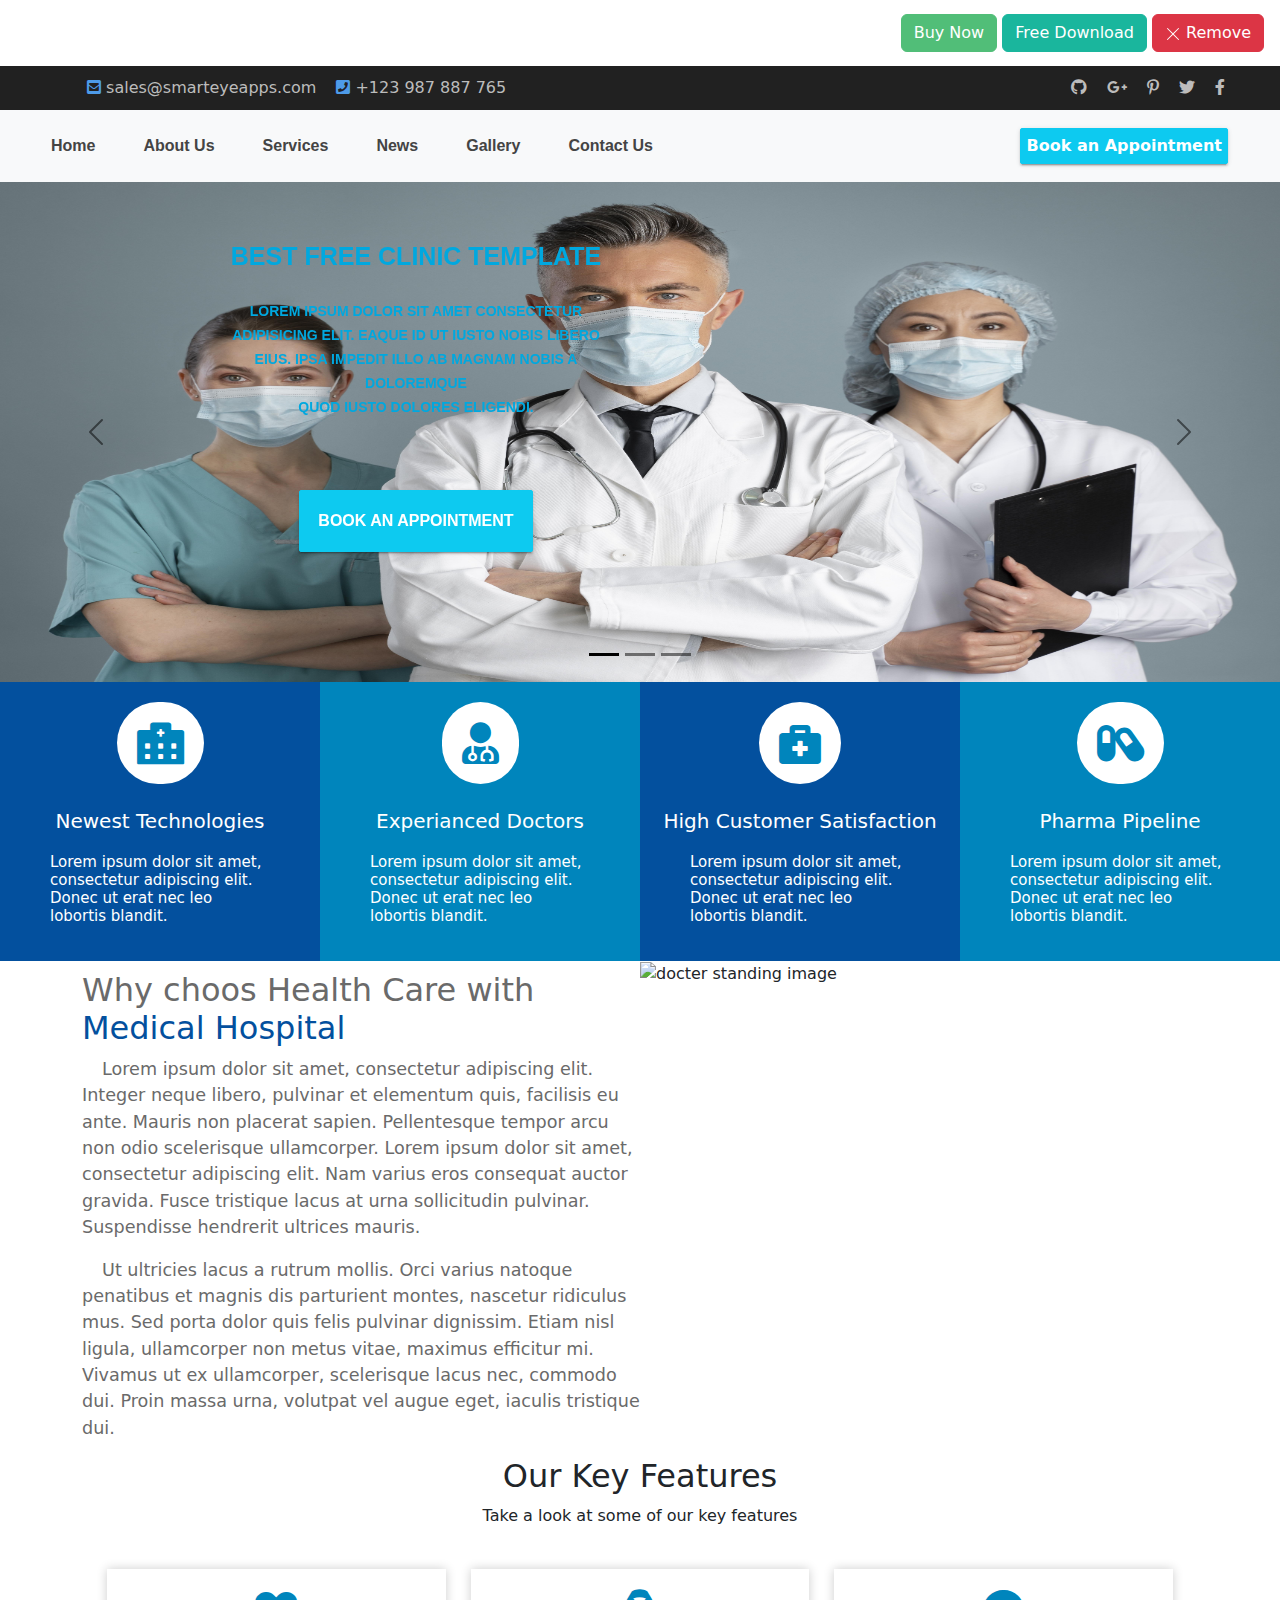
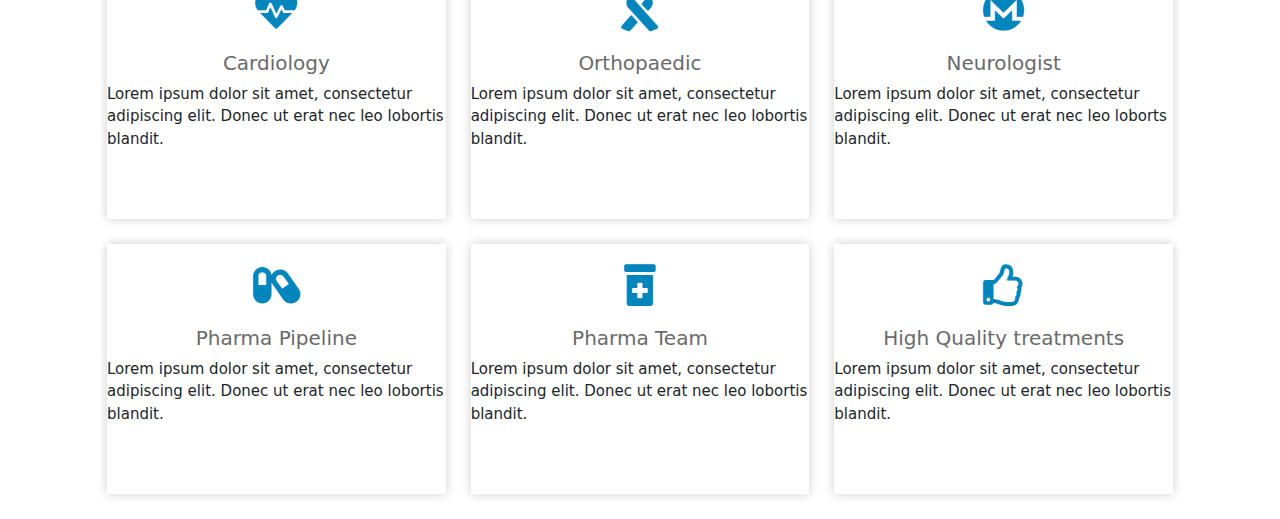
==== index.html @ 8ce2a842 "first commit" ====
<!DOCTYPE html>
<html lang="en">
  <head>
    <meta charset="UTF-8" />
    <meta name="viewport" content="width=device-width, initial-scale=1.0" />
    <title>Medical</title>
    <link rel="stylesheet" href="./styles.css" />
    <link
      href="https://cdn.jsdelivr.net/npm/bootstrap@5.3.3/dist/css/bootstrap.min.css"
      rel="stylesheet"
      integrity="sha384-QWTKZyjpPEjISv5WaRU9OFeRpok6YctnYmDr5pNlyT2bRjXh0JMhjY6hW+ALEwIH"
      crossorigin="anonymous"
    />
    <script
      src="https://cdn.jsdelivr.net/npm/bootstrap@5.3.3/dist/js/bootstrap.bundle.min.js"
      integrity="sha384-YvpcrYf0tY3lHB60NNkmXc5s9fDVZLESaAA55NDzOxhy9GkcIdslK1eN7N6jIeHz"
      crossorigin="anonymous"
    ></script>
    <!--  -->
    <link
      rel="stylesheet"
      href="https://cdnjs.cloudflare.com/ajax/libs/font-awesome/5.15.4/css/all.min.css"
      integrity="sha512-<INTEGRITY>"
      crossorigin="anonymous"
    />
    <script defer src="./app.js"></script>
  </head>
  <body>
    <div class="main_smarteye_container">
      <div class="smart_eye">
        <img
          style="max-width: 230px"
          src="https://www.smarteyeapps.com/images/smarteye-apps-logo.png"
          alt=""
        />
      </div>
      <!--  -->

      <div class="header_three_buttens">
        <button class="btn btn-success text-white">Buy Now</button>

        <button class="btn btn-primary text-white">Free Download</button>

        <button class="btn btn-danger">
          <svg
            xmlns="http://www.w3.org/2000/svg"
            width="16"
            height="16"
            fill="currentColor"
            class="bi bi-x-lg"
            viewBox="0 0 16 16"
          >
            <path
              d="M2.146 2.854a.5.5 0 1 1 .708-.708L8 7.293l5.146-5.147a.5.5 0 0 1 .708.708L8.707 8l5.147 5.146a.5.5 0 0 1-.708.708L8 8.707l-5.146 5.147a.5.5 0 0 1-.708-.708L7.293 8 2.146 2.854Z"
            />
          </svg>
          <span id="remove_btn">Remove</span>
        </button>
      </div>
    </div>

    <!-- sales email -->
    <div class="sales_num_icons_maincontainer">
      <div class="xxx_Sdsds_111">
        <ul class="xxx_Sdsds_2222">
          <li><i class="fas fa-envelope-square"></i> sales@smarteyeapps.com</li>
          <li><i class="fas fa-phone-square"></i> +123 987 887 765</li>
        </ul>
      </div>
      <!--  -->
      <div class="xxx_Sdsds_333">
        <ul class="xxx_Sdsds_444">
          <li>
            <a><i class="fab fa-github"></i></a>
          </li>
          <li>
            <a><i class="fab fa-google-plus-g"></i></a>
          </li>
          <li>
            <a><i class="fab fa-pinterest-p"></i></a>
          </li>
          <li>
            <a><i class="fab fa-twitter"></i></a>
          </li>
          <li>
            <a><i class="fab fa-facebook-f"></i></a>
          </li>
        </ul>
      </div>
    </div>
    <!-- navbar -->
    <div class="navbar_main_medical">
      <nav
        class="navbar navbar-expand-lg bg-body-tertiary"
        style="padding: 2px"
      >
        <div class="container-fluid">
          <!-- <a class="navbar-brand" href="#">Navbar</a> -->
          <!-- <div class="col-lg-2 col-md-3 no-padding col-sm-12 nav-img">  -->
          <div class="img_main_icon">
            <img
              src="https://www.yudaah.com/demo/free-clinic-website-template/assets/images/logo.jpg"
              alt=""
            />
          </div>
          <!-- </div>   -->

          <button
            class="navbar-toggler"
            type="button"
            data-bs-toggle="collapse"
            data-bs-target="#navbarSupportedContent"
            aria-controls="navbarSupportedContent"
            aria-expanded="false"
            aria-label="Toggle navigation"
          >
            <span class="navbar-toggler-icon"></span>
          </button>
          <div class="collapse navbar-collapse" id="navbarSupportedContent">
            <ul class="navbar-nav me-auto mb-2 mb-lg-0">
              <li>Home</li>
              <li>About Us</li>
              <li>Services</li>
              <li>News</li>
              <li>Gallery</li>
              <li>Contact Us</li>
            </ul>

            <form class="d-flex" role="search">
              <button class="btn btn-info header_book_an_appointment">
                Book an Appointment
              </button>
            </form>
          </div>
        </div>
      </nav>
    </div>
    <!--  -->
    <div class="main_carosal_container">
      <div id="carouselExampleDark" class="carousel carousel-dark slide">
        <div class="carousel-indicators">
          <button
            type="button"
            data-bs-target="#carouselExampleDark"
            data-bs-slide-to="0"
            class="active"
            aria-current="true"
            aria-label="Slide 1"
          ></button>
          <button
            type="button"
            data-bs-target="#carouselExampleDark"
            data-bs-slide-to="1"
            aria-label="Slide 2"
          ></button>
          <button
            type="button"
            data-bs-target="#carouselExampleDark"
            data-bs-slide-to="2"
            aria-label="Slide 3"
          ></button>
        </div>
        <div class="carousel-inner">
          <div class="carousel-item active" data-bs-interval="10000">
            <img src="./assets/1.jpg" class="d-block w-100" alt="..." />
            <div class="carousel-caption d-none d-md-block">
              <!-- fade down -->
              <div class="check">
                <section>
                  <div class="container">
                    <div class="row">
                      <div class="col-sm-6">
                        <div class="box animate fadeInDown two">
                          <h1 class="animated bounceInDown">
                            Best Free Clinic Template
                          </h1>
                        </div>
                      </div>
                    </div>
                  </div>
                  <!-- </section>  -->
                  <!-- paragrapth  -->
                  <!-- <section>  -->
                  <div class="container">
                    <div class="row">
                      <div class="col-sm-6">
                        <div class="box animate fadeInLeft three">
                          <p class="animated_paragraph_texts">
                            Lorem ipsum dolor sit amet consectetur
                            <br />
                            adipisicing elit. Eaque id ut iusto nobis libero
                            <br />
                            eius. Ipsa impedit illo ab magnam nobis a doloremque
                            <br />
                            quod iusto dolores eligendi.
                          </p>
                        </div>
                      </div>
                    </div>
                  </div>
                  <!-- </section>  -->
                  <!--  button -->
                  <!-- <section>  -->
                  <div class="container">
                    <div class="row">
                      <div class="col-sm-6">
                        <div class="box animate fadeInUp one">
                          <div class="btn btn-info animated bounceInUp">
                            Book an Appointment
                          </div>
                        </div>
                      </div>
                    </div>
                  </div>
                </section>
              </div>

              <!--  -->
            </div>
          </div>
          <!--  -->
          <div class="carousel-item">
            <img src="./assets/2.jpg" class="d-block w-100" alt="..." />
            <div class="carousel-caption d-none d-md-block">
              <!-- fade down -->
              <section>
                <div class="container">
                  <div class="row">
                    <div class="col-sm-6">
                      <div class="box animate fadeInDown two">
                        <h1 class="animated bounceInDown">
                          Best Free Clinic Template
                        </h1>
                      </div>
                    </div>
                  </div>
                </div>
                <!-- </section>  -->
                <!-- paragrapth  -->
                <!-- <section>  -->
                <div class="container">
                  <div class="row">
                    <div class="col-sm-6">
                      <div class="box animate fadeInLeft three">
                        <p class="animated_paragraph_texts">
                          Lorem ipsum dolor sit amet consectetur
                          <br />
                          adipisicing elit. Eaque id ut iusto nobis libero
                          <br />
                          eius. Ipsa impedit illo ab magnam nobis a doloremque
                          <br />
                          quod iusto dolores eligendi.
                        </p>
                      </div>
                    </div>
                  </div>
                </div>
                <!-- </section>  -->
                <!--  button -->
                <!-- <section>  -->
                <div class="container">
                  <div class="row">
                    <div class="col-sm-6">
                      <div class="box animate fadeInUp one">
                        <div class="btn btn-info animated bounceInUp">
                          Book an Appointment
                        </div>
                      </div>
                    </div>
                  </div>
                </div>
              </section>
            </div>
          </div>

          <!--  -->
          <div class="carousel-item">
            <img src="./assets/3.jpg" class="d-block w-100" alt="..." />
            <div class="carousel-caption d-none d-md-block">
              <!-- fade down -->
              <section>
                <div class="container">
                  <div class="row">
                    <div class="col-sm-6">
                      <div class="box animate fadeInDown two">
                        <h1 class="animated bounceInDown">
                          Best Free Clinic Template
                        </h1>
                      </div>
                    </div>
                  </div>
                </div>
                <!-- </section>   -->
                <!-- paragrapth  -->
                <!-- <section>   -->
                <div class="container">
                  <div class="row">
                    <div class="col-sm-6">
                      <div class="box animate fadeInLeft three">
                        <p class="animated_paragraph_texts">
                          Lorem ipsum dolor sit amet consectetur
                          <br />
                          adipisicing elit. Eaque id ut iusto nobis libero
                          <br />
                          eius. Ipsa impedit illo ab magnam nobis a doloremque
                          <br />
                          quod iusto dolores eligendi.
                        </p>
                      </div>
                    </div>
                  </div>
                </div>
                <!-- </section>   -->
                <!--  button -->
                <!-- <section>   -->
                <div class="container">
                  <div class="row">
                    <div class="col-sm-6">
                      <div class="box animate fadeInUp one">
                        <div class="btn btn-info animated bounceInUp">
                          Book an Appointment
                        </div>
                      </div>
                    </div>
                  </div>
                </div>
              </section>
            </div>
          </div>
        </div>
        <button
          class="carousel-control-prev"
          type="button"
          data-bs-target="#carouselExampleDark"
          data-bs-slide="prev"
        >
          <span class="carousel-control-prev-icon" aria-hidden="true"></span>
          <span class="visually-hidden">Previous</span>
        </button>
        <button
          class="carousel-control-next"
          type="button"
          data-bs-target="#carouselExampleDark"
          data-bs-slide="next"
        >
          <span class="carousel-control-next-icon" aria-hidden="true"></span>
          <span class="visually-hidden">Next</span>
        </button>
      </div>
    </div>
    <!--  -->

    <div class="grid-container">
      <!-- <div>   -->
      <div class="grid-item">
        <div class="card_Single_container">
          <i class="fas fa-hospital-alt"></i>
          <h5>Newest Technologies</h5>
          <p>
            Lorem ipsum dolor sit amet, consectetur adipiscing elit. Donec ut
            erat nec leo lobortis blandit.
          </p>
        </div>
      </div>
      <div class="grid-item">
        <div class="card_Single_container">
          <i class="fas fa-user-md"></i>
          <h5>Experianced Doctors</h5>
          <p>
            Lorem ipsum dolor sit amet, consectetur adipiscing elit. Donec ut
            erat nec leo lobortis blandit.
          </p>
        </div>
      </div>
      <div class="grid-item">
        <div class="card_Single_container">
          <i class="fas fa-briefcase-medical"></i>
          <h5>High Customer Satisfaction</h5>
          <p>
            Lorem ipsum dolor sit amet, consectetur adipiscing elit. Donec ut
            erat nec leo lobortis blandit.
          </p>
        </div>
      </div>
      <div class="grid-item">
        <div class="card_Single_container">
          <i class="fas fa-capsules"></i>
          <h5>Pharma Pipeline</h5>
          <p>
            Lorem ipsum dolor sit amet, consectetur adipiscing elit. Donec ut
            erat nec leo lobortis blandit.
          </p>
        </div>
      </div>
      <!-- </div>  -->
    </div>
    <!-- ................. -->
    <div class="container for_para_and_img_main">
      <div class="left-section">
        <h4>
          Why choos Health Care with <br />
          <span>Medical Hospital</span>
        </h4>
        <p>
          Lorem ipsum dolor sit amet, consectetur adipiscing elit. Integer neque
          libero, pulvinar et elementum quis, facilisis eu ante. Mauris non
          placerat sapien. Pellentesque tempor arcu non odio scelerisque
          ullamcorper. Lorem ipsum dolor sit amet, consectetur adipiscing elit.
          Nam varius eros consequat auctor gravida. Fusce tristique lacus at
          urna sollicitudin pulvinar. Suspendisse hendrerit ultrices mauris.
        </p>
        <p>
          Ut ultricies lacus a rutrum mollis. Orci varius natoque penatibus et
          magnis dis parturient montes, nascetur ridiculus mus. Sed porta dolor
          quis felis pulvinar dignissim. Etiam nisl ligula, ullamcorper non
          metus vitae, maximus efficitur mi. Vivamus ut ex ullamcorper,
          scelerisque lacus nec, commodo dui. Proin massa urna, volutpat vel
          augue eget, iaculis tristique dui.
        </p>
      </div>

      <div class="right-section">
        <img
          src="https://www.yudaah.com/demo/free-clinic-website-template/assets/images/why.jpg"
          alt="docter standing image"
        />
      </div>
    </div>

    <!--  -->

    <div class="container main_icons_inner_container">
      <div class="inner-title">
        <h2>Our Key Features</h2>
        <p>Take a look at some of our key features</p>
      </div>
      <div class="aa_icons_parent">
        <!-- 1 -->
        <div class="single-key">
          <i class="fas fa-heartbeat"></i>
          <h5>Cardiology</h5>
          <p>
            Lorem ipsum dolor sit amet, consectetur adipiscing elit. Donec ut
            erat nec leo lobortis blandit.
          </p>
        </div>
        <!-- 2 -->
        <div class="single-key">
          <i class="fas fa-ribbon"></i>
          <h5>Orthopaedic</h5>
          <p>
            Lorem ipsum dolor sit amet, consectetur adipiscing elit. Donec ut
            erat nec leo lobortis blandit.
          </p>
        </div>

        <!-- 3 -->
        <div class="single-key">
          <i class="fab fa-monero"></i>
          <h5>Neurologist</h5>
          <p>
            Lorem ipsum dolor sit amet, consectetur adipiscing elit. Donec ut
            erat nec leo loborts blandit.
          </p>
        </div>

        <!-- 4 -->
        <div class="single-key">
          <i class="fas fa-capsules"></i>
          <h5>Pharma Pipeline</h5>
          <p>
            Lorem ipsum dolor sit amet, consectetur adipiscing elit. Donec ut
            erat nec leo lobortis blandit.
          </p>
        </div>

        <!-- 5 -->
        <div class="single-key">
          <i class="fas fa-prescription-bottle-alt"></i>
          <h5>Pharma Team</h5>
          <p>
            Lorem ipsum dolor sit amet, consectetur adipiscing elit. Donec ut
            erat nec leo lobortis blandit.
          </p>
        </div>

        <!-- 6 -->
        <div class="single-key">
          <i class="far fa-thumbs-up"></i>
          <h5>High Quality treatments</h5>
          <p>
            Lorem ipsum dolor sit amet, consectetur adipiscing elit. Donec ut
            erat nec leo lobortis blandit.
          </p>
        </div>

        <!-- 7 -->

        <!-- 8 -->
      </div>
    </div>
  </body>
</html>
---- styles.css ----
* {
  padding: 0;
  margin: 0;
}

@import url(https://fonts.googleapis.com/css?family=Raleway);

html,
body {
  font-family: "mouse-300", Arial, Helvetica, sans-serif;

  ul li {
    list-style: none;
  }
}
/*  */

/*  */

.main_smarteye_container {
  display: flex;
  justify-content: space-between;
  padding: 14px 16px;
  background-color: white;
  align-items: center;
  position: sticky;
  top: 0;
  z-index: 1000;
}

/* 3 btns */
.btn-success {
  background-color: #51be78 !important;
  border-color: #51be78 !important;
}
.btn-primary {
  background-color: #1ab69d !important;
  border-color: #1ab69d !important;
}

/*  */
.sales_num_icons_maincontainer {
  display: flex;
  justify-content: space-between;
  padding: 0px 45px;
  background-color: #212121;
}

.xxx_Sdsds_2222 {
  display: flex;
  flex-wrap: wrap;
}

.xxx_Sdsds_444 {
  display: flex;
}

.xxx_Sdsds_444 li,
.xxx_Sdsds_2222 li {
  padding: 10px;
  color: #bcbcbc;
}

.xxx_Sdsds_2222 li i {
  color: #4e9be9;
}
.xxx_Sdsds_444,
.xxx_Sdsds_2222 {
  margin-bottom: 0px;
}

/*  nav bar*/

.img_main_icon img {
  height: 50px;
}

/* .carousel-inner {
  height: 500px; 
} */
.container-fluid {
  padding-left: 25px !important;
  padding-right: 50px !important ;
}
.navbar-nav li {
  padding: 22px 24px;

  font-family: "mouse-500", Arial, Helvetica, sans-serif;
  font-size: 16px;
  color: #444;
  font-weight: 700;
  line-height: 1.5;
}

.navbar_main_medical {
  position: sticky;
  top: 66px;
  z-index: 1000;
}
.header_book_an_appointment {
  color: white;
  padding: 5px !important;
  /* margin-top: 40px; */
  font-weight: 100;
  font-size: 12px;
  box-shadow: none;
  border-radius: 2px;
}
/* carosal */
.carousel-item img {
  width: 100%;
  height: 500px;
  /* object-fit: cover;  */
}

.animated {
  color: #00a8df;
  font-family: "mouse-500", Arial, Helvetica, sans-serif !important;
  font-weight: 500;
  line-height: 1.2;
  font-size: 25px;
  margin-top: 35px;
}
.animated_paragraph_texts {
  color: #00a8df;
}

.carousel-caption {
  margin-bottom: 80px;
}

.btn.btn-info {
  color: white;
  padding: 18px;
  /* margin-top: 40px;  */
  font-weight: 600;
  font-size: 16px;
  box-shadow: 0 3px 1px -2px rgba(0, 0, 0, 0.2), 0 2px 2px 0 rgba(0, 0, 0, 0.14),
    0 1px 5px 0 rgba(0, 0, 0, 0.12);
  border-radius: 2px;
}

/*  */
/* Define keyframes for the letter animation */
h1 {
  font-size: 30px;
  color: #ffffff;
  /* margin: 50px 0 50px 25px;   */
}
/*=== Basic box styling  ===*/
.box {
  /* background: #2ecc71 none repeat scroll 0 0;  */
  color: white;
  font-family: "Raleway", sans-serif;
  font-size: 14px;
  font-weight: 600;
  /* height: 150px;  */
  line-height: 15px;
  /* margin: 0 auto 3%;   */
  padding: 10px;
  text-align: center;
  text-transform: uppercase;
  /* margin-top: 30px;  */
  /* width: 95%;  */
}
.box.animate.fadeInLeft .animated_paragraph_texts {
  font-size: 14px;
  font-weight: 600;
  line-height: 1.5rem;
}
/*=== Trigger  ===*/
.animate {
  -webkit-animation-duration: 1s;
  animation-duration: 1s;
  -webkit-animation-fill-mode: both;
  animation-fill-mode: both;
}

/*=== Optional Delays, change values here  ===*/

/*=== Optional Delays, change values here  ===*/
.one {
  -webkit-animation-delay: 0.6s;
  -moz-animation-delay: 0.6s;
  animation-delay: 0.6s;
}

/*  */
/*==== FADE IN UP ===*/
.fadeInDown {
  -webkit-animation-name: fadeInDown;
  animation-name: fadeInDown;
}
@-webkit-keyframes fadeInDown {
  0% {
    opacity: 0;
    -webkit-transform: translate3d(0, -100%, 0);
    transform: translate3d(0, -100%, 0);
  }
  100% {
    opacity: 1;
    -webkit-transform: none;
    transform: none;
  }
}
@keyframes fadeInDown {
  0% {
    opacity: 0;
    -webkit-transform: translate3d(0, -100%, 0);
    transform: translate3d(0, -100%, 0);
  }
  100% {
    opacity: 1;
    -webkit-transform: none;
    transform: none;
  }
}

/* //// */
/*=== FADE IN LEFT ===*/
@-webkit-keyframes fadeInLeft {
  from {
    opacity: 0;
    -webkit-transform: translate3d(-100%, 0, 0);
    transform: translate3d(-100%, 0, 0);
  }

  to {
    opacity: 1;
    -webkit-transform: none;
    transform: none;
  }
}
@keyframes fadeInLeft {
  from {
    opacity: 0;
    -webkit-transform: translate3d(-100%, 0, 0);
    transform: translate3d(-100%, 0, 0);
  }

  to {
    opacity: 1;
    -webkit-transform: none;
    transform: none;
  }
}

.fadeInLeft {
  -webkit-animation-name: fadeInLeft;
  animation-name: fadeInLeft;
}
/* ////// */

/*==== FADE IN UP ===*/
@-webkit-keyframes fadeInUp {
  from {
    opacity: 0;
    -webkit-transform: translate3d(0, 100%, 0);
    transform: translate3d(0, 100%, 0);
  }

  to {
    opacity: 1;
    -webkit-transform: none;
    transform: none;
  }
}
@keyframes fadeInUp {
  from {
    opacity: 0;
    -webkit-transform: translate3d(0, 100%, 0);
    transform: translate3d(0, 100%, 0);
  }

  to {
    opacity: 1;
    -webkit-transform: none;
    transform: none;
  }
}

.fadeInUp {
  -webkit-animation-name: fadeInUp;
  animation-name: fadeInUp;
}
/* ////////4 cards///////////// */

.grid-container {
  display: grid;
  grid-template-columns: repeat(4, 1fr); /* 4 rows for desktop */
}

.grid-item {
  background-color: #ddd; /* Just for demonstration */
  padding: 20px;
  background-color: #03509e;
}
.card_Single_container {
  display: flex;
  flex-direction: column;
  align-items: center;
  flex-wrap: wrap;
  color: #fff;
}
.card_Single_container i {
  padding: 20px;
  background-color: white;
  color: #0085bc;
  border-radius: 50px;
  margin-bottom: 25px;
  font-size: 42px;
}

.card_Single_container p {
  font-size: 15px;
  line-height: 1.2;
  margin-top: 12px;
  padding: 0px 30px;
}
.grid-item:nth-child(2),
.grid-item:nth-child(4) {
  background-color: #0085bc;
}

.card_Single_container h5 {
  font-size: 1.25rem;
  line-height: 1.2;
  display: flex;
  flex-wrap: wrap;
}

/* container for para and img */
/* .for_para_and_img_main {
  display: flex;
  height: 50vh;
  background-color: white;
} */
/* .right-section {
  width: 50%;
}
.left-section {
  width: 50%;
} */

.for_para_and_img_main {
  display: flex;
  /* height: 50vh;  */
  background-color: white;
  /* padding: 0px 75px;  */
}
.right-section {
  flex: 1;
  /* padding: 20px;  */
}
.left-section {
  flex: 1; /* Updated to flex: 1 */
}
.right-section img {
  width: 100%;
  height: auto;
}

.left-section h4 {
  color: #6a6a6a;
  font-size: 32px;
  margin-top: 10px;
  font-weight: 700px;
}
.left-section span {
  color: #03509e;
}
.left-section p {
  color: #6a6a6a;
  text-indent: 20px;
  font-size: 1.1rem;
}

/* cards */
.aa_icons_parent {
  display: grid;
  grid-template-columns: repeat(3, 1fr);
  gap: 25px;
  padding: 25px;
}
.inner-title {
  display: flex;
  flex-direction: column;
  align-items: center;
}
.main_icons_inner_container {
  background-color: #ab00df00;
}
.single-key {
  display: flex;
  background-color: white;
  box-shadow: 0 0 10px rgba(0, 0, 0, 0.2);

  /* background-color: #03509e; */
  flex-direction: column;
  align-items: center;
  height: 250px;
}
.single-key i {
  /* background-color: #fff;  */
  padding: 20px;
  font-size: 42px;
  color: #0085bc;
  /* margin-bottom: 30px; */
}
.single-key h5 {
  font-size: 1.25rem;
  color: #6a6a6a;
}
.single-key p {
  font-size: 15px;
  width: 100%;
}

/* Extra small devices (phones, 600px and down) */
@media only screen and (max-width: 600px) {
  .xxx_Sdsds_444 {
    display: none;
  }
  .btn-success,
  .btn-primary,
  #remove_btn {
    display: none !important;
  }
  .grid-container {
    grid-template-columns: 1fr; /* 1 column for small devices */
  }
  .card_Single_container p {
    padding: 0px 46px;
  }

  .for_para_and_img_main {
    display: flex;
    flex-direction: column;
  }
}

.box.animate.fadeInDown h1.animated.bounceInDown {
  font-weight: 700;
}
/*  */

/* Small devices (portrait tablets and large phones, 600px and up) */
@media only screen and (min-width: 600px) {
  .xxx_Sdsds_444 {
    display: none;
  }
  .btn-success,
  .btn-primary,
  #remove_btn {
    display: inline !important;
  }
  .grid-container {
    grid-template-columns: 1fr 1fr; /* 1 column for small devices */
  }
  .for_para_and_img_main {
    display: flex;
    flex-direction: column;
  }
}

/* Medium devices (landscape tablets, 768px and up) */
@media only screen and (min-width: 768px) {
  .xxx_Sdsds_444 {
    display: none;
  }
  .grid-container {
    grid-template-columns: repeat(4, 1fr);
  }
}

/* Large devices (laptops/desktops, 992px and up) */
@media only screen and (min-width: 992px) {
  .xxx_Sdsds_444 {
    display: flex;
  }
  .for_para_and_img_main {
    display: flex;
    flex-direction: row;
  }
}
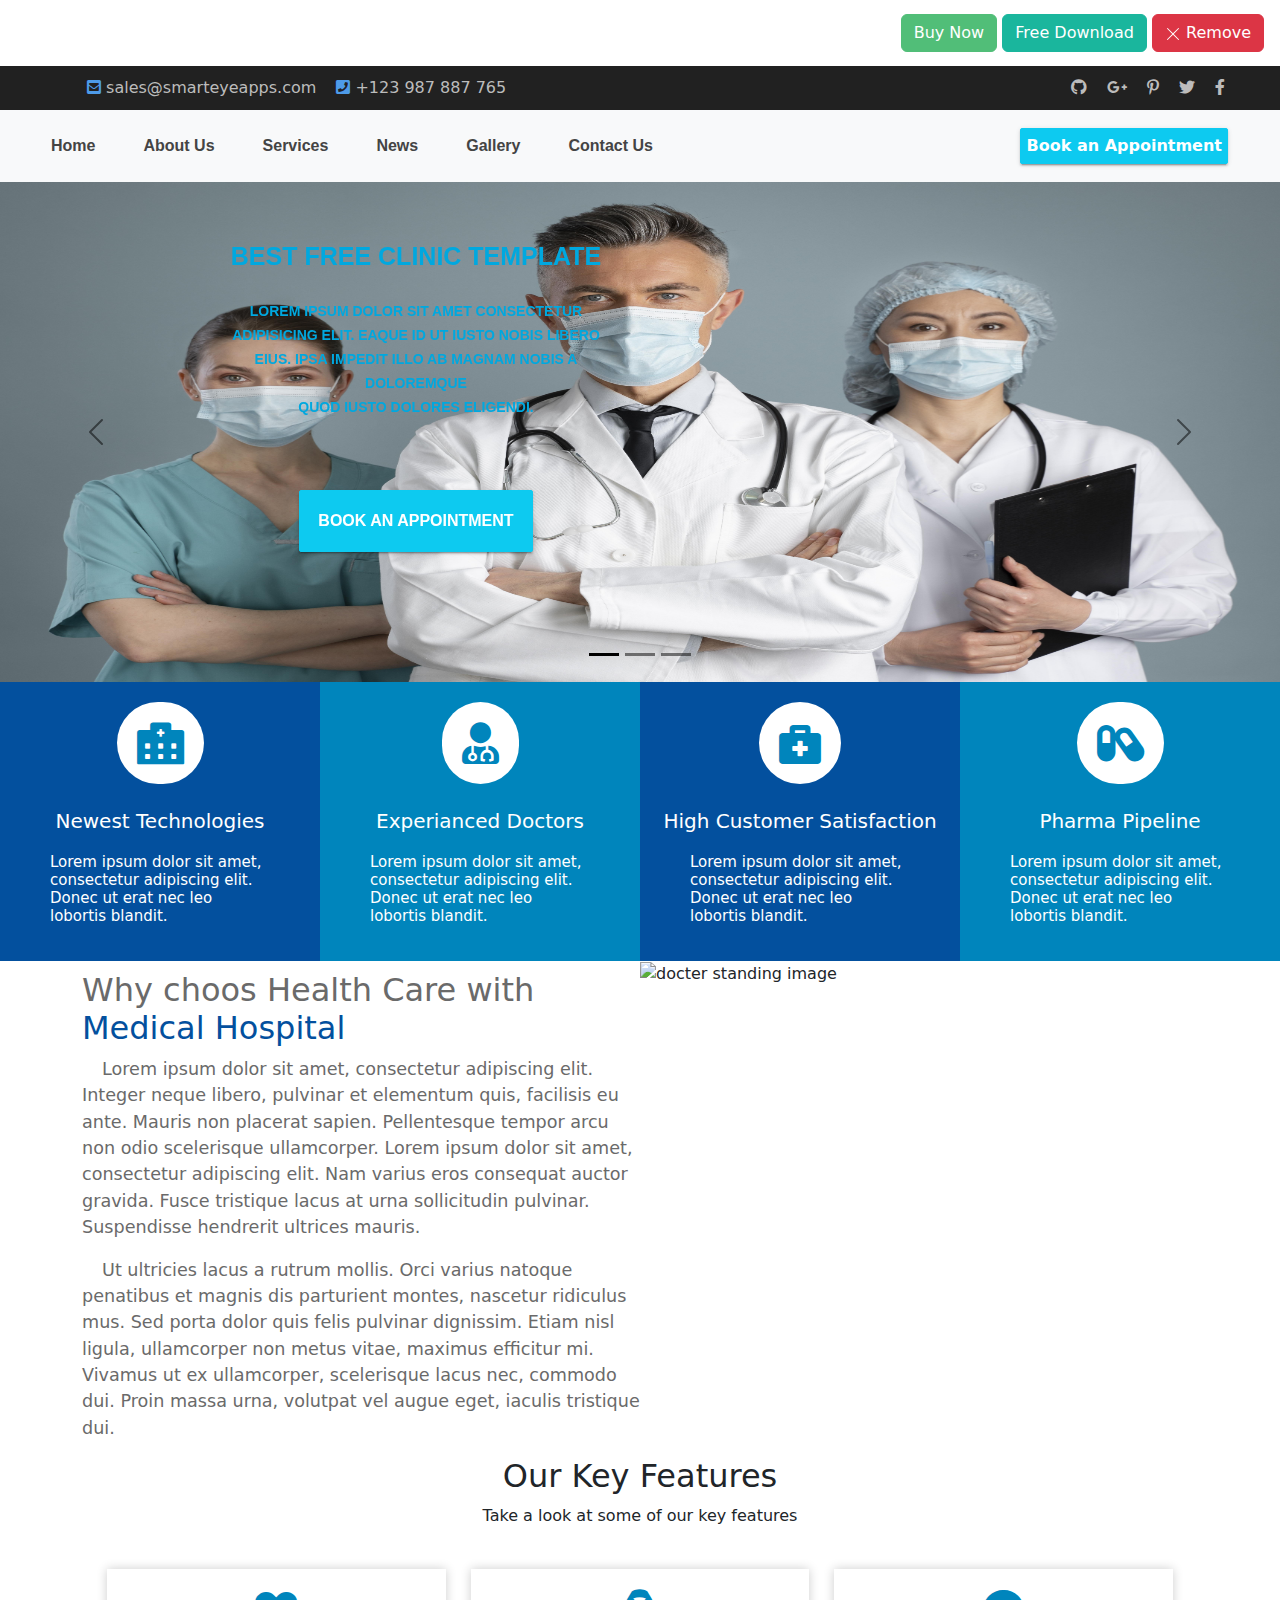
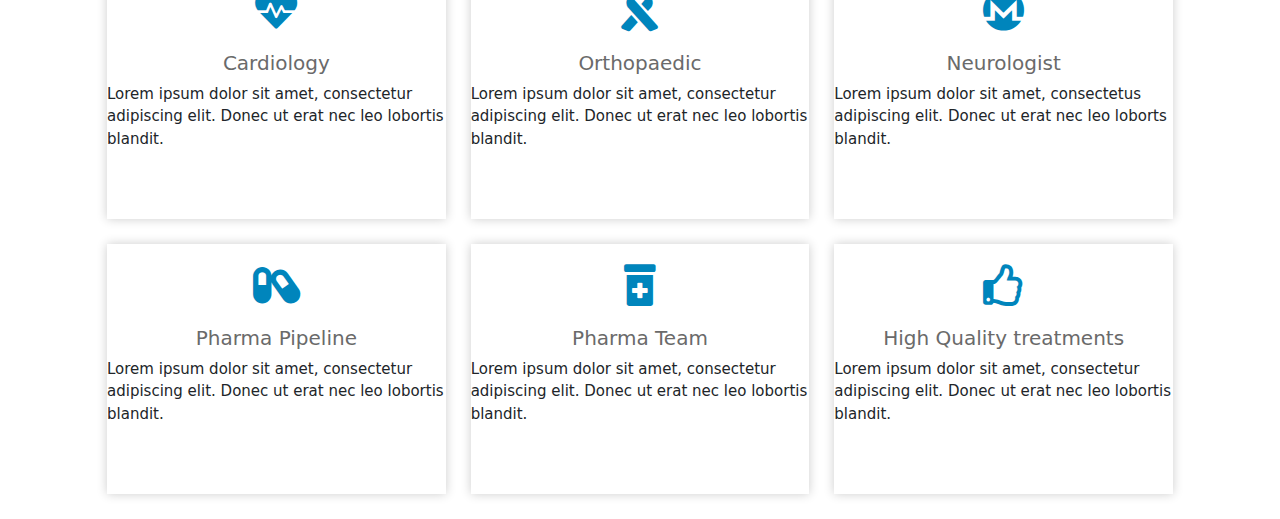
==== commit ff06642d: "first commit" ====
--- a/index.html
+++ b/index.html
@@ -459,7 +459,7 @@
           <i class="fab fa-monero"></i>
           <h5>Neurologist</h5>
           <p>
-            Lorem ipsum dolor sit amet, consectetur adipiscing elit. Donec ut
+            Lorem ipsum dolor sit amet, consectetus adipiscing elit. Donec ut
             erat nec leo loborts blandit.
           </p>
         </div>
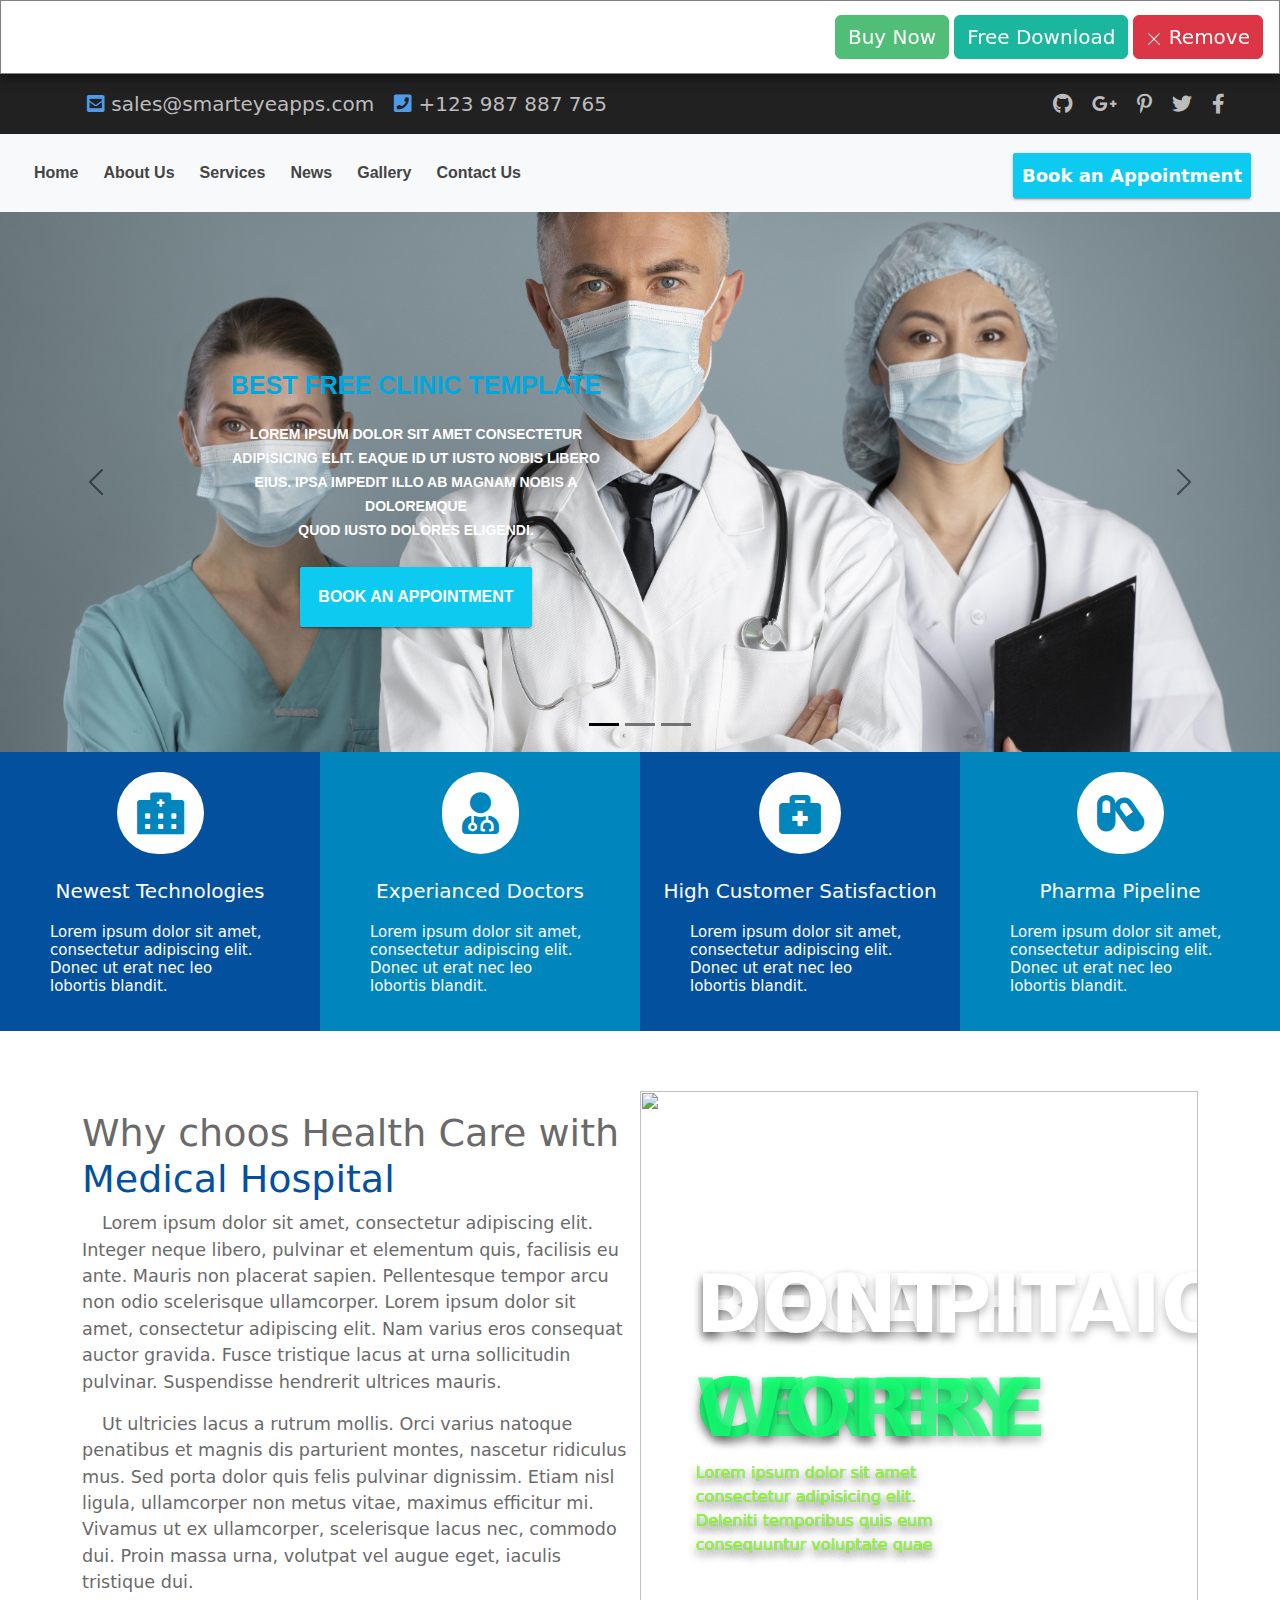
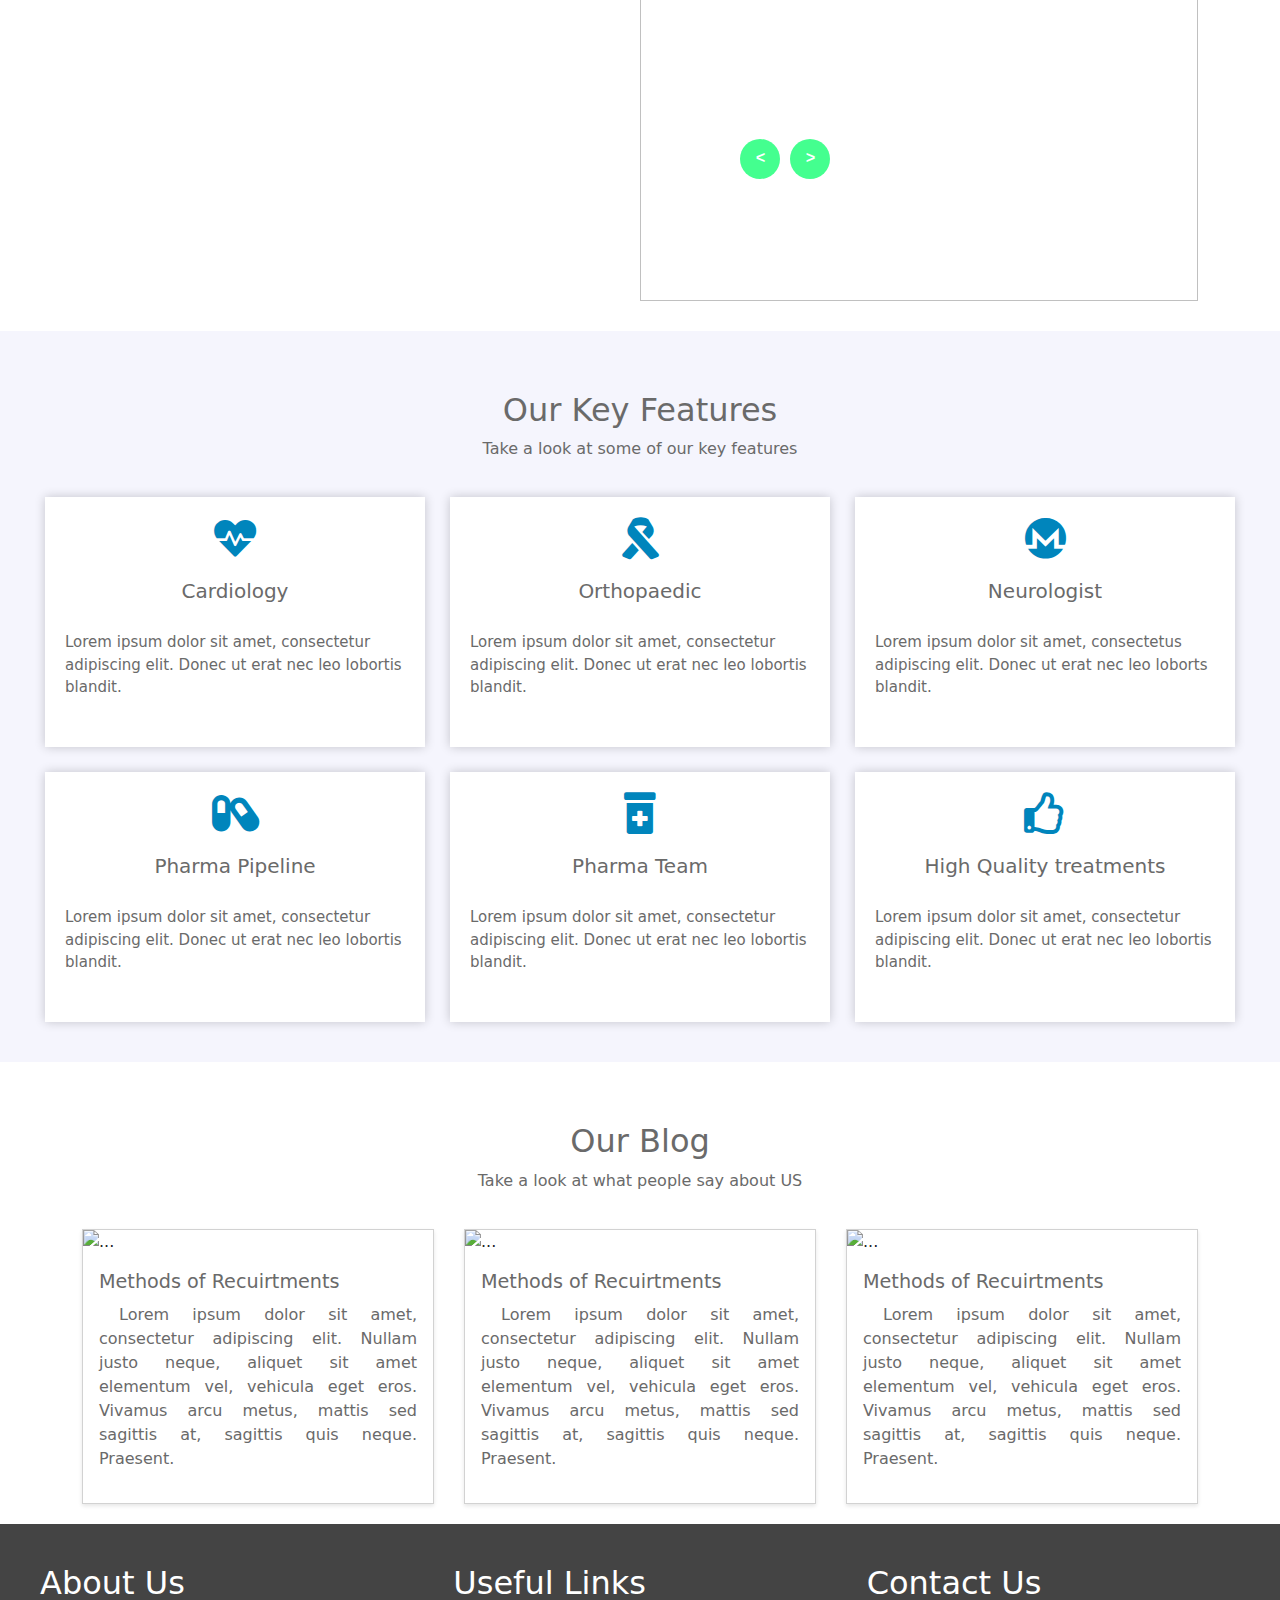
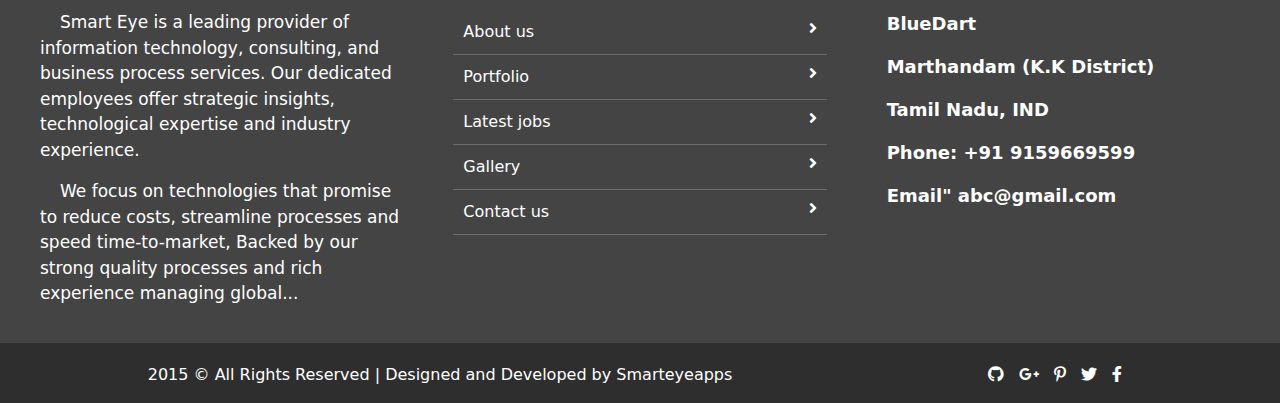
==== commit 7f7f6145: "changed" ====
--- a/index.html
+++ b/index.html
@@ -92,7 +92,7 @@
     <div class="navbar_main_medical">
       <nav
         class="navbar navbar-expand-lg bg-body-tertiary"
-        style="padding: 2px"
+        style="padding: 2px; display: flex; flex-wrap: wrap"
       >
         <div class="container-fluid">
           <!-- <a class="navbar-brand" href="#">Navbar</a> -->
@@ -127,7 +127,7 @@
             </ul>
 
             <form class="d-flex" role="search">
-              <button class="btn btn-info header_book_an_appointment">
+              <button class="btn btn-info" id="header_book_an_appointment">
                 Book an Appointment
               </button>
             </form>
@@ -135,7 +135,8 @@
         </div>
       </nav>
     </div>
-    <!--  -->
+
+    <!-- ..................................  -->
     <div class="main_carosal_container">
       <div id="carouselExampleDark" class="carousel carousel-dark slide">
         <div class="carousel-indicators">
@@ -161,9 +162,14 @@
           ></button>
         </div>
         <div class="carousel-inner">
-          <div class="carousel-item active" data-bs-interval="10000">
-            <img src="./assets/1.jpg" class="d-block w-100" alt="..." />
-            <div class="carousel-caption d-none d-md-block">
+          <div class="carousel-item active" data-bs-interval="1000">
+            <img
+              src="./assets/1.jpg"
+              class="d-block w-100 img-fluid"
+              alt="..."
+            />
+
+            <div class="carousel-caption">
               <!-- fade down -->
               <div class="check">
                 <section>
@@ -178,9 +184,9 @@
                       </div>
                     </div>
                   </div>
-                  <!-- </section>  -->
-                  <!-- paragrapth  -->
-                  <!-- <section>  -->
+                </section>
+                <!-- paragrapth -->
+                <section>
                   <div class="container">
                     <div class="row">
                       <div class="col-sm-6">
@@ -221,7 +227,7 @@
           <!--  -->
           <div class="carousel-item">
             <img src="./assets/2.jpg" class="d-block w-100" alt="..." />
-            <div class="carousel-caption d-none d-md-block">
+            <div class="carousel-caption">
               <!-- fade down -->
               <section>
                 <div class="container">
@@ -276,7 +282,7 @@
           <!--  -->
           <div class="carousel-item">
             <img src="./assets/3.jpg" class="d-block w-100" alt="..." />
-            <div class="carousel-caption d-none d-md-block">
+            <div class="carousel-caption">
               <!-- fade down -->
               <section>
                 <div class="container">
@@ -399,7 +405,7 @@
       <div class="left-section">
         <h4>
           Why choos Health Care with <br />
-          <span>Medical Hospital</span>
+          <span id="medi_gap_121">Medical Hospital</span>
         </h4>
         <p>
           Lorem ipsum dolor sit amet, consectetur adipiscing elit. Integer neque
@@ -420,26 +426,106 @@
       </div>
 
       <div class="right-section">
-        <img
+        <!-- <img
           src="https://www.yudaah.com/demo/free-clinic-website-template/assets/images/why.jpg"
           alt="docter standing image"
-        />
+        /> -->
+
+        <!-- slider checking -->
+        <div class="slider">
+          <div class="list">
+            <div class="item">
+              <img src="./assets/slider/2.jpg" alt="" />
+
+              <div class="content">
+                <div class="title">EMERGY</div>
+                <div class="type">SERVICES</div>
+                <div class="description">
+                  Lorem ipsum dolor sit amet consectetur adipisicing elit.
+                  Deleniti temporibus quis eum consequuntur voluptate quae
+                </div>
+              </div>
+            </div>
+
+            <div class="item">
+              <img src="./assets/slider/3.jfif" alt="" />
+
+              <div class="content">
+                <div class="title">HEALTH</div>
+                <div class="type">CARE</div>
+                <div class="description" style="color: blue">
+                  Lorem ipsum dolor sit amet consectetur adipisicing elit.
+                  Deleniti temporibus quis eum consequuntur voluptate quae
+                </div>
+              </div>
+            </div>
+
+            <div class="item">
+              <img src="./assets/slider/4.jpg" alt="" />
+
+              <div class="content">
+                <div class="title">RECAPITAION</div>
+                <div class="type">CENTRE</div>
+                <div class="description">
+                  Lorem ipsum dolor sit amet consectetur adipisicing elit.
+                  Deleniti temporibus quis eum consequuntur voluptate quae
+                </div>
+              </div>
+            </div>
+
+            <div class="item">
+              <img src="./assets/slider/5.jpg" alt="" />
+
+              <div class="content">
+                <div class="title">DONT</div>
+                <div class="type">WORRY</div>
+                <div class="description" style="color: chartreuse">
+                  Lorem ipsum dolor sit amet consectetur adipisicing elit.
+                  Deleniti temporibus quis eum consequuntur voluptate quae
+                </div>
+              </div>
+            </div>
+          </div>
+
+          <div class="thumbnail">
+            <div class="item">
+              <!-- <img src="./assets/slider/2.jpg" alt="" />   -->
+            </div>
+            <div class="item">
+              <!-- <img src="./assets/slider/3.jfif" alt="" />  -->
+            </div>
+            <div class="item">
+              <!-- <img src="./assets/slider/4.jpg" alt="" />  -->
+            </div>
+            <div class="item">
+              <!-- <img src="./assets/slider/9.jpg" alt="" />  -->
+            </div>
+          </div>
+
+          <div class="nextPrevArrows">
+            <button class="prev"><</button>
+            <button class="next">></button>
+          </div>
+        </div>
+        <!-- .......... -->
+
+        <!--  -->
       </div>
     </div>
 
     <!--  -->
 
-    <div class="container main_icons_inner_container">
+    <div class="main_icons_inner_container">
       <div class="inner-title">
-        <h2>Our Key Features</h2>
-        <p>Take a look at some of our key features</p>
+        <h2 class="a1_00">Our Key Features</h2>
+        <p class="a1_00">Take a look at some of our key features</p>
       </div>
       <div class="aa_icons_parent">
         <!-- 1 -->
         <div class="single-key">
           <i class="fas fa-heartbeat"></i>
           <h5>Cardiology</h5>
-          <p>
+          <p class="a1_00 a2_00">
             Lorem ipsum dolor sit amet, consectetur adipiscing elit. Donec ut
             erat nec leo lobortis blandit.
           </p>
@@ -448,7 +534,7 @@
         <div class="single-key">
           <i class="fas fa-ribbon"></i>
           <h5>Orthopaedic</h5>
-          <p>
+          <p class="a1_00 a2_00">
             Lorem ipsum dolor sit amet, consectetur adipiscing elit. Donec ut
             erat nec leo lobortis blandit.
           </p>
@@ -458,7 +544,7 @@
         <div class="single-key">
           <i class="fab fa-monero"></i>
           <h5>Neurologist</h5>
-          <p>
+          <p class="a1_00 a2_00">
             Lorem ipsum dolor sit amet, consectetus adipiscing elit. Donec ut
             erat nec leo loborts blandit.
           </p>
@@ -468,7 +554,7 @@
         <div class="single-key">
           <i class="fas fa-capsules"></i>
           <h5>Pharma Pipeline</h5>
-          <p>
+          <p class="a1_00 a2_00">
             Lorem ipsum dolor sit amet, consectetur adipiscing elit. Donec ut
             erat nec leo lobortis blandit.
           </p>
@@ -478,7 +564,7 @@
         <div class="single-key">
           <i class="fas fa-prescription-bottle-alt"></i>
           <h5>Pharma Team</h5>
-          <p>
+          <p class="a1_00 a2_00">
             Lorem ipsum dolor sit amet, consectetur adipiscing elit. Donec ut
             erat nec leo lobortis blandit.
           </p>
@@ -488,15 +574,154 @@
         <div class="single-key">
           <i class="far fa-thumbs-up"></i>
           <h5>High Quality treatments</h5>
+          <p class="a1_00 a2_00">
+            Lorem ipsum dolor sit amet, consectetur adipiscing elit. Donec ut
+            erat nec leo lobortis blandit.
+          </p>
+        </div>
+
+        <!-- 7 -->
+
+        <!-- 8 -->
+      </div>
+    </div>
+
+    <!-- blog -->
+    <div class="session-title">
+      <div class="blog_class">
+        <h2 class="a1_00">Our Blog</h2>
+        <p class="a1_00">Take a look at what people say about US</p>
+      </div>
+    </div>
+
+    <!-- 3 cards -->
+    <div class="container main_3carsds_container_total">
+      <div class="second_3carsds_container_total">
+        <div class="card a3_cards_container">
+          <img
+            src="https://www.yudaah.com/demo/free-clinic-website-template/assets/images/blog/blog_01.jpg"
+            class="card-img-top"
+            alt="..."
+          />
+          <div class="card-body">
+            <h4 class="ASAS_1212">Methods of Recuirtments</h4>
+            <p class="asasd_D23">
+              Lorem ipsum dolor sit amet, consectetur adipiscing elit. Nullam
+              justo neque, aliquet sit amet elementum vel, vehicula eget eros.
+              Vivamus arcu metus, mattis sed sagittis at, sagittis quis neque.
+              Praesent.
+            </p>
+          </div>
+        </div>
+        <div class="card a3_cards_container">
+          <img
+            src="https://www.yudaah.com/demo/free-clinic-website-template/assets/images/blog/blog_02.jpg"
+            class="card-img-top"
+            alt="..."
+          />
+          <div class="card-body">
+            <h4 class="ASAS_1212">Methods of Recuirtments</h4>
+            <p class="asasd_D23">
+              Lorem ipsum dolor sit amet, consectetur adipiscing elit. Nullam
+              justo neque, aliquet sit amet elementum vel, vehicula eget eros.
+              Vivamus arcu metus, mattis sed sagittis at, sagittis quis neque.
+              Praesent.
+            </p>
+          </div>
+        </div>
+
+        <div class="card a3_cards_container">
+          <img
+            src="https://www.yudaah.com/demo/free-clinic-website-template/assets/images/blog/blog_03.jpg"
+            class="card-img-top"
+            alt="..."
+          />
+          <div class="card-body">
+            <h4 class="ASAS_1212">Methods of Recuirtments</h4>
+            <p class="asasd_D23">
+              Lorem ipsum dolor sit amet, consectetur adipiscing elit. Nullam
+              justo neque, aliquet sit amet elementum vel, vehicula eget eros.
+              Vivamus arcu metus, mattis sed sagittis at, sagittis quis neque.
+              Praesent.
+            </p>
+          </div>
+        </div>
+      </div>
+    </div>
+
+    <!-- footer -->
+    <footer class="footer_container">
+      <div class="footer_2nd_container">
+        <section>
+          <h2 class="footerconth">About Us</h2>
+          <p class="xx_p">
+            Smart Eye is a leading provider of information technology,
+            consulting, and business process services. Our dedicated employees
+            offer strategic insights, technological expertise and industry
+            experience.
+          </p>
+          <p class="xx_p">
+            We focus on technologies that promise to reduce costs, streamline
+            processes and speed time-to-market, Backed by our strong quality
+            processes and rich experience managing global...
+          </p>
+        </section>
+        <section class="use_Ful_links adv">
+          <h2 class="footerconth">Useful Links</h2>
+          <ul class="list-unstyled link-list use_Ful_linkss">
+            <li>
+              <a ui-sref="about" href="#/about" class="ft_A">About us</a
+              ><i class="fa fa-angle-right zzza12"></i>
+            </li>
+            <li>
+              <a ui-sref="portfolio" href="#/portfolio" class="ft_A"
+                >Portfolio</a
+              ><i class="fa fa-angle-right zzza12"></i>
+            </li>
+            <li>
+              <a ui-sref="products" href="#/products" class="ft_A"
+                >Latest jobs</a
+              ><i class="fa fa-angle-right zzza12"></i>
+            </li>
+            <li>
+              <a ui-sref="gallery" href="#/gallery" class="ft_A">Gallery</a
+              ><i class="fa fa-angle-right zzza12"></i>
+            </li>
+            <li>
+              <a ui-sref="contact" href="#/contact" class="ft_A">Contact us</a
+              ><i class="fa fa-angle-right zzza12"></i>
+            </li>
+          </ul>
+        </section>
+        <section>
+          <h2 class="footerconth">Contact Us</h2>
+          <address>
+            <p class="xx_p qwqw">BlueDart</p>
+            <p class="xx_p qwqw">Marthandam (K.K District)</p>
+            <p class="xx_p qwqw">Tamil Nadu, IND</p>
+            <p class="xx_p qwqw">Phone: +91 9159669599</p>
+            <p class="xx_p qwqw">Email" abc@gmail.com</p>
+          </address>
+        </section>
+      </div>
+    </footer>
+    <!--  -->
+    <div class="copy">
+      <div class="coppy_main_container">
+        <div>
           <p>
-            Lorem ipsum dolor sit amet, consectetur adipiscing elit. Donec ut
-            erat nec leo lobortis blandit.
-          </p>
-        </div>
-
-        <!-- 7 -->
-
-        <!-- 8 -->
+            2015 © All Rights Reserved | Designed and Developed by Smarteyeapps
+          </p>
+        </div>
+        <div>
+          <span>
+            <a><i class="fab fa-github icons_xyzz"></i></a>
+            <a><i class="fab fa-google-plus-g icons_xyzz"></i></a>
+            <a><i class="fab fa-pinterest-p icons_xyzz"></i></a>
+            <a><i class="fab fa-twitter icons_xyzz"></i></a>
+            <a><i class="fab fa-facebook-f icons_xyzz"></i></a>
+          </span>
+        </div>
       </div>
     </div>
   </body>
--- a/styles.css
+++ b/styles.css
@@ -26,23 +26,30 @@
   position: sticky;
   top: 0;
   z-index: 1000;
+  border: 1px solid gray;
+  box-shadow: 0px 4px 10px rgba(0, 0, 0, 0.5);
 }
 
 /* 3 btns */
 .btn-success {
   background-color: #51be78 !important;
   border-color: #51be78 !important;
+  font-size: 20px !important;
 }
 .btn-primary {
   background-color: #1ab69d !important;
   border-color: #1ab69d !important;
+  font-size: 20px !important;
+}
+.btn-danger {
+  font-size: 20px !important;
 }
 
 /*  */
 .sales_num_icons_maincontainer {
   display: flex;
   justify-content: space-between;
-  padding: 0px 45px;
+  padding: 5px 45px;
   background-color: #212121;
 }
 
@@ -59,6 +66,9 @@
 .xxx_Sdsds_2222 li {
   padding: 10px;
   color: #bcbcbc;
+  font-size: 20px;
+  /* c & p */
+  list-style: none;
 }
 
 .xxx_Sdsds_2222 li i {
@@ -72,24 +82,45 @@
 /*  nav bar*/
 
 .img_main_icon img {
-  height: 50px;
-}
-
+  height: 60px;
+}
+
+.zzxzx {
+  font-size: 12px;
+  color: red !important;
+}
 /* .carousel-inner {
   height: 500px; 
 } */
 .container-fluid {
-  padding-left: 25px !important;
+  /* padding-left: 25px !important;
   padding-right: 50px !important ;
+  margin-left: 25px !important;
+  margin-right: 50px !important; */
+  /*  */
+  /* padding-left: 0px !important;
+  padding-right: 0px !important;
+  margin-left: 0px !important;
+  margin-right: 10px !important; */
+  padding: 5px;
 }
 .navbar-nav li {
-  padding: 22px 24px;
-
-  font-family: "mouse-500", Arial, Helvetica, sans-serif;
+  /* padding: 22px 24px;  */
+  /* padding: 30px 20px;  */
+  padding-left: 20px;
+  padding-right: 5px;
+  padding-top: 20px;
+  padding-bottom: 20px;
   font-size: 16px;
   color: #444;
   font-weight: 700;
-  line-height: 1.5;
+
+  font-family: "mouse-500", Arial, Helvetica, sans-serif;
+  /* font-size: 18px; */
+  color: #444;
+  font-weight: 700;
+
+  /* line-height: 1.5;  */
 }
 
 .navbar_main_medical {
@@ -97,20 +128,24 @@
   top: 66px;
   z-index: 1000;
 }
-.header_book_an_appointment {
+#header_book_an_appointment {
   color: white;
-  padding: 5px !important;
+  padding: 8px !important;
+  margin-right: 15px !important;
   /* margin-top: 40px; */
-  font-weight: 100;
-  font-size: 12px;
+  /* font-weight: 100;  */
+  font-size: 18px;
   box-shadow: none;
   border-radius: 2px;
+  box-shadow: 0 3px 1px -2px rgba(0, 0, 0, 0.2), 0 2px 2px 0 rgba(0, 0, 0, 0.14),
+    0 1px 5px 0 rgba(0, 0, 0, 0.12);
 }
 /* carosal */
 .carousel-item img {
   width: 100%;
-  height: 500px;
-  /* object-fit: cover;  */
+  /* height: 500px;  */
+  height: 60vh;
+  object-fit: cover;
 }
 
 .animated {
@@ -132,7 +167,6 @@
 .btn.btn-info {
   color: white;
   padding: 18px;
-  /* margin-top: 40px;  */
   font-weight: 600;
   font-size: 16px;
   box-shadow: 0 3px 1px -2px rgba(0, 0, 0, 0.2), 0 2px 2px 0 rgba(0, 0, 0, 0.14),
@@ -140,28 +174,19 @@
   border-radius: 2px;
 }
 
-/*  */
-/* Define keyframes for the letter animation */
 h1 {
   font-size: 30px;
   color: #ffffff;
-  /* margin: 50px 0 50px 25px;   */
-}
-/*=== Basic box styling  ===*/
+}
 .box {
-  /* background: #2ecc71 none repeat scroll 0 0;  */
   color: white;
   font-family: "Raleway", sans-serif;
   font-size: 14px;
   font-weight: 600;
-  /* height: 150px;  */
   line-height: 15px;
-  /* margin: 0 auto 3%;   */
   padding: 10px;
   text-align: center;
   text-transform: uppercase;
-  /* margin-top: 30px;  */
-  /* width: 95%;  */
 }
 .box.animate.fadeInLeft .animated_paragraph_texts {
   font-size: 14px;
@@ -176,9 +201,6 @@
   animation-fill-mode: both;
 }
 
-/*=== Optional Delays, change values here  ===*/
-
-/*=== Optional Delays, change values here  ===*/
 .one {
   -webkit-animation-delay: 0.6s;
   -moz-animation-delay: 0.6s;
@@ -287,11 +309,11 @@
 
 .grid-container {
   display: grid;
-  grid-template-columns: repeat(4, 1fr); /* 4 rows for desktop */
+  grid-template-columns: repeat(4, 1fr);
 }
 
 .grid-item {
-  background-color: #ddd; /* Just for demonstration */
+  background-color: #ddd;
   padding: 20px;
   background-color: #03509e;
 }
@@ -329,31 +351,15 @@
   flex-wrap: wrap;
 }
 
-/* container for para and img */
-/* .for_para_and_img_main {
-  display: flex;
-  height: 50vh;
+.for_para_and_img_main {
+  display: flex;
   background-color: white;
-} */
-/* .right-section {
-  width: 50%;
-}
-.left-section {
-  width: 50%;
-} */
-
-.for_para_and_img_main {
-  display: flex;
-  /* height: 50vh;  */
-  background-color: white;
-  /* padding: 0px 75px;  */
 }
 .right-section {
   flex: 1;
-  /* padding: 20px;  */
 }
 .left-section {
-  flex: 1; /* Updated to flex: 1 */
+  flex: 1;
 }
 .right-section img {
   width: 100%;
@@ -362,8 +368,8 @@
 
 .left-section h4 {
   color: #6a6a6a;
-  font-size: 32px;
-  margin-top: 10px;
+  font-size: 38px;
+  margin-top: 20px;
   font-weight: 700px;
 }
 .left-section span {
@@ -373,22 +379,35 @@
   color: #6a6a6a;
   text-indent: 20px;
   font-size: 1.1rem;
+  line-height: 1.5;
+  padding-right: 10px;
+}
+#medi_gap_121 {
+  padding-top: 8px;
+  padding-bottom: 5px;
 }
 
 /* cards */
+
 .aa_icons_parent {
   display: grid;
   grid-template-columns: repeat(3, 1fr);
   gap: 25px;
   padding: 25px;
-}
-.inner-title {
+  padding-top: 20px;
+  padding-bottom: 40px;
+}
+.inner-title,
+.blog_class {
   display: flex;
   flex-direction: column;
   align-items: center;
+  padding-top: 60px;
 }
 .main_icons_inner_container {
-  background-color: #ab00df00;
+  background-color: #e6e6fa67;
+  margin-top: 30px;
+  padding: 0px 20px;
 }
 .single-key {
   display: flex;
@@ -415,6 +434,103 @@
   font-size: 15px;
   width: 100%;
 }
+.a1_00 {
+  color: #6a6a6a;
+}
+.a2_00 {
+  padding: 20px;
+  font-size: 15px;
+  line-height: 1.5;
+}
+
+/* 3 cards image  */
+.a3_cards_container img {
+  max-width: auto;
+  height: auto;
+  border-radius: 0px !important;
+}
+
+.a3_cards_container {
+  width: 100%;
+  border-radius: 0px !important;
+  border: none;
+  box-shadow: 0 2px 4px rgba(0, 0, 0, 0.1);
+}
+.ASAS_1212 {
+  font-size: 1.2rem;
+  margin-bottom: 10px;
+  color: #6a6a6a;
+}
+.asasd_D23 {
+  text-align: justify;
+  text-indent: 20px;
+  color: #6a6a6a;
+}
+
+.second_3carsds_container_total {
+  display: grid;
+  grid-template-columns: repeat(3, 1fr);
+  gap: 30px;
+  padding: 20px 0px;
+}
+
+.footer_2nd_container {
+  display: flex;
+  justify-content: space-between;
+  margin-top: 20px;
+}
+
+.footer_2nd_container section {
+  flex: 1;
+  margin: 0 20px;
+}
+.zzza12 {
+  /* margin-left: 40px;  */
+  color: white;
+  float: right;
+}
+.adv li {
+  border-bottom: 1px solid #6c6c6c;
+  padding: 10px;
+}
+
+.footer_container {
+  background-color: #444;
+  padding: 20px;
+}
+
+.footerconth,
+.xx_p,
+.ft_A {
+  color: #fff;
+  text-decoration: none;
+}
+.xx_p {
+  text-indent: 20px;
+  font-size: 17px;
+}
+.qwqw {
+  font-size: 18px;
+  font-weight: 700;
+}
+
+/* copy */
+.copy {
+  background-color: #2e2e2e;
+  padding: 20px;
+  padding-bottom: 0px;
+}
+.icons_xyzz {
+  padding-right: 10px;
+}
+.coppy_main_container {
+  display: flex;
+  flex-wrap: wrap;
+  justify-content: space-around;
+  color: #fff;
+}
+
+/*  */
 
 /* Extra small devices (phones, 600px and down) */
 @media only screen and (max-width: 600px) {
@@ -427,7 +543,7 @@
     display: none !important;
   }
   .grid-container {
-    grid-template-columns: 1fr; /* 1 column for small devices */
+    grid-template-columns: 1fr;
   }
   .card_Single_container p {
     padding: 0px 46px;
@@ -437,11 +553,98 @@
     display: flex;
     flex-direction: column;
   }
+  .aa_icons_parent {
+    display: flex;
+    flex-direction: column;
+  }
+  .second_3carsds_container_total {
+    display: grid;
+    grid-template-columns: repeat(1, 1fr);
+    gap: 30px;
+  }
+  .footer_2nd_container {
+    display: flex;
+    flex-direction: column;
+    margin-top: 20px;
+  }
+  .qwqw {
+    font-size: 16px;
+  }
+  .carousel-item {
+    height: 300px;
+  }
+  .carousel-item img {
+    object-fit: cover;
+  }
+  .container-fluid {
+    padding-left: 0px !important;
+    padding-right: 0px !important;
+    margin-left: 0px !important;
+    margin-right: 10px !important;
+    padding: 5px;
+  }
+  .xxx_Sdsds_444 li,
+  .xxx_Sdsds_2222 li {
+    padding: 2px;
+    color: #bcbcbc;
+    font-size: 14px;
+  }
+  .left-section h4 {
+    color: #6a6a6a;
+    font-size: 25px;
+    margin-top: 20px;
+    font-weight: 700px;
+  }
+
+  /* carosal mobile  */
+  .btn.btn-info {
+    color: white;
+    padding: 7px;
+    font-size: 12px;
+    box-shadow: 0 3px 1px -2px rgba(0, 0, 0, 0.2),
+      0 2px 2px 0 rgba(0, 0, 0, 0.14), 0 1px 5px 0 rgba(0, 0, 0, 0.12);
+    border-radius: 2px;
+    margin-top: 8px;
+  }
+
+  .box.animate.fadeInLeft .animated_paragraph_texts {
+    font-size: 12px;
+    font-weight: 500;
+    line-height: 1rem;
+  }
+  .animated_paragraph_texts {
+    margin-bottom: 0px;
+    color: white;
+  }
+  .carousel-caption {
+    margin-bottom: 0px;
+  }
+  .box {
+    color: white;
+    color: #87cefa;
+    font-family: "Raleway", sans-serif;
+    font-size: 14px;
+    font-weight: 600;
+    /* line-height: 15px;  */
+    padding-top: 0px;
+    padding-bottom: 0px;
+    text-align: center;
+    text-transform: uppercase;
+  }
+  .animated {
+    color: #00a8df;
+    font-family: "mouse-500", Arial, Helvetica, sans-serif !important;
+    font-weight: 500;
+    line-height: 1.2;
+    font-size: 22px;
+    margin-top: 35px;
+  }
 }
 
 .box.animate.fadeInDown h1.animated.bounceInDown {
   font-weight: 700;
 }
+
 /*  */
 
 /* Small devices (portrait tablets and large phones, 600px and up) */
@@ -460,6 +663,67 @@
   .for_para_and_img_main {
     display: flex;
     flex-direction: column;
+    margin-top: 60px;
+  }
+  .aa_icons_parent {
+    display: grid;
+    grid-template-columns: repeat(1, 1fr);
+  }
+  .second_3carsds_container_total {
+    display: grid;
+    grid-template-columns: repeat(2, 1fr);
+    gap: 30px;
+  }
+  .footer_2nd_container {
+    display: flex;
+    flex-direction: column;
+  }
+  /* corsal for mobiles  */
+  /*  */
+  .btn.btn-info {
+    color: white;
+    padding: 18px;
+    font-weight: 600;
+    font-size: 16px;
+    box-shadow: 0 3px 1px -2px rgba(0, 0, 0, 0.2),
+      0 2px 2px 0 rgba(0, 0, 0, 0.14), 0 1px 5px 0 rgba(0, 0, 0, 0.12);
+    border-radius: 2px;
+    margin-top: 5px;
+  }
+
+  .box.animate.fadeInLeft .animated_paragraph_texts {
+    font-size: 13px;
+    font-weight: 500;
+    line-height: 1.5rem;
+  }
+  .animated_paragraph_texts {
+    font-size: 14px;
+    margin-bottom: 10px;
+    color: white;
+    line-height: 2.5rem;
+  }
+  .carousel-caption {
+    margin-bottom: 0px;
+  }
+  .box {
+    color: white;
+    color: #87cefa;
+    font-family: "Raleway", sans-serif;
+    font-size: 14px;
+    font-weight: 600;
+    line-height: 15px;
+    padding-top: 5px;
+    padding-bottom: 5px;
+    text-align: center;
+    text-transform: uppercase;
+  }
+  .animated {
+    color: #00a8df;
+    font-family: "mouse-500", Arial, Helvetica, sans-serif !important;
+    font-weight: 500;
+    line-height: 1.5;
+    font-size: 25px;
+    margin-top: 35px;
   }
 }
 
@@ -471,6 +735,28 @@
   .grid-container {
     grid-template-columns: repeat(4, 1fr);
   }
+  .aa_icons_parent {
+    display: grid;
+    grid-template-columns: repeat(2, 1fr);
+  }
+  .second_3carsds_container_total {
+    display: grid;
+    grid-template-columns: repeat(3, 1fr);
+    gap: 30px;
+  }
+  .footer_2nd_container {
+    display: flex;
+    flex-direction: row;
+  }
+  /* carosal modile */
+  .carousel-caption {
+    margin-bottom: 0px;
+  }
+  .box.animate.fadeInLeft .animated_paragraph_texts {
+    font-size: 12px;
+    font-weight: 500;
+    line-height: 1rem;
+  }
 }
 
 /* Large devices (laptops/desktops, 992px and up) */
@@ -482,4 +768,357 @@
     display: flex;
     flex-direction: row;
   }
-}
+  .aa_icons_parent {
+    display: grid;
+    grid-template-columns: repeat(3, 1fr);
+  }
+
+  /*  */
+  .btn.btn-info {
+    color: white;
+    padding: 17px;
+    font-weight: 600;
+    font-size: 16px;
+    box-shadow: 0 3px 1px -2px rgba(0, 0, 0, 0.2),
+      0 2px 2px 0 rgba(0, 0, 0, 0.14), 0 1px 5px 0 rgba(0, 0, 0, 0.12);
+    border-radius: 2px;
+  }
+
+  .box.animate.fadeInLeft .animated_paragraph_texts {
+    font-size: 14px;
+    font-weight: 600;
+    line-height: 1.5rem;
+  }
+  .animated_paragraph_texts {
+    font-size: 14px;
+    margin-bottom: 10px;
+    color: white;
+    line-height: 2.5rem;
+  }
+  .carousel-caption {
+    margin-bottom: 80px;
+  }
+  .box {
+    color: white;
+    color: #87cefa;
+    font-family: "Raleway", sans-serif;
+    font-size: 14px;
+    font-weight: 600;
+    line-height: 15px;
+    padding-top: 5px;
+    padding-bottom: 5px;
+    text-align: center;
+    text-transform: uppercase;
+  }
+  .animated {
+    color: #00a8df;
+    font-family: "mouse-500", Arial, Helvetica, sans-serif !important;
+    font-weight: 500;
+    line-height: 1.5;
+    font-size: 25px;
+    margin-top: 35px;
+  }
+}
+
+/* .................. */
+@import url("https://fonts.googleapis.com/css2?family=Poppins:ital,wght@0,100;0,200;0,300;0,400;0,500;0,600;0,700;0,800;0,900;1,100;1,200;1,300;1,400;1,500;1,600;1,700;1,800;1,900&display=swap");
+
+/* body {
+  margin: 0;
+  background-color: #000;
+
+  color: #eee;
+  color: red;
+  font-family: Poppins;
+  font-size: 12px;
+} */
+
+a {
+  text-decoration: none;
+}
+
+header {
+  width: 1140px;
+  max-width: 80%;
+  margin: auto;
+  height: 50px;
+  display: flex;
+  align-items: center;
+  position: relative;
+  z-index: 100;
+}
+
+header a {
+  color: #eee;
+  margin-right: 5px;
+  padding: 5px 10px;
+  transition: 0.2s;
+}
+
+a.active {
+  background: #14ff72cb;
+  border-radius: 2px;
+}
+
+header a:hover {
+  background: #14ff72cb;
+  border-radius: 2px;
+}
+
+/* slider section  */
+
+.slider {
+  height: 90vh;
+  /* margin-top: -50px;  */
+  /* width: 100vw;  */
+  overflow: hidden;
+  position: relative;
+}
+.slider .list .item {
+  width: 100%;
+  height: 100%;
+  position: absolute;
+  inset: 0 0 0 0;
+}
+.slider .list .item img {
+  width: 100%;
+  height: 100%;
+  object-fit: cover;
+}
+.slider .list .item .content {
+  position: absolute;
+  top: 20%;
+  width: 1140px;
+  max-width: 80%;
+  left: 50%;
+  transform: translateX(-50%);
+  padding-right: 30%;
+  box-sizing: border-box;
+  color: #fff;
+  text-shadow: 0 5px 10px #0004;
+}
+
+.slider .list .item .content .title,
+.slider .list .item .content .type {
+  font-size: 5em;
+  font-weight: bold;
+  line-height: 1.3em;
+}
+.slider .list .item .type {
+  color: #14ff72cb;
+}
+.slider .list .item .button {
+  display: grid;
+  grid-template-columns: repeat(2, 130px);
+  grid-template-rows: 40px;
+  gap: 5px;
+  margin-top: 20px;
+}
+.slider .list .item .button button {
+  border: none;
+  background-color: #eee;
+  font-family: Poppins;
+  font-weight: 500;
+  cursor: pointer;
+  transition: 0.4s;
+  letter-spacing: 2px;
+}
+
+.slider .list .item .button button:hover {
+  letter-spacing: 3px;
+}
+.slider .list .item .button button:nth-child(2) {
+  background-color: transparent;
+  border: 1px solid #fff;
+  color: #eee;
+}
+
+/* Thumbnail Section  */
+.thumbnail {
+  position: absolute;
+  bottom: 50px;
+  left: 50%;
+  width: max-content;
+  z-index: 100;
+  display: flex;
+  gap: 20px;
+}
+
+.thumbnail .item {
+  width: 150px;
+  height: 220px;
+  flex-shrink: 0;
+  position: relative;
+}
+
+.thumbnail .item img {
+  width: 100%;
+  height: 100%;
+  object-fit: cover;
+  border-radius: 20px;
+  box-shadow: 5px 0 15px rgba(0, 0, 0, 0.3);
+}
+
+/* nextPrevArrows Section  */
+.nextPrevArrows {
+  position: absolute;
+  top: 80%;
+  right: 52%;
+  z-index: 100;
+  width: 300px;
+  max-width: 30%;
+  display: flex;
+  gap: 10px;
+  align-items: center;
+}
+.nextPrevArrows button {
+  width: 40px;
+  height: 40px;
+  border-radius: 50%;
+  background-color: #14ff72cb;
+  border: none;
+  color: #fff;
+  font-family: monospace;
+  font-weight: bold;
+  transition: 0.5s;
+  cursor: pointer;
+}
+.nextPrevArrows button:hover {
+  background-color: #fff;
+  color: #000;
+}
+
+/* Animation Part */
+.slider .list .item:nth-child(1) {
+  z-index: 1;
+}
+
+/* animation text in first item */
+.slider .list .item:nth-child(1) .content .title,
+.slider .list .item:nth-child(1) .content .type,
+.slider .list .item:nth-child(1) .content .description,
+.slider .list .item:nth-child(1) .content .buttons {
+  transform: translateY(50px);
+  filter: blur(20px);
+  opacity: 0;
+  animation: showContent 0.5s 1s linear 1 forwards;
+}
+@keyframes showContent {
+  to {
+    transform: translateY(0px);
+    filter: blur(0px);
+    opacity: 1;
+  }
+}
+.slider .list .item:nth-child(1) .content .title {
+  animation-delay: 0.4s !important;
+}
+.slider .list .item:nth-child(1) .content .type {
+  animation-delay: 0.6s !important;
+}
+.slider .list .item:nth-child(1) .content .description {
+  animation-delay: 0.8s !important;
+}
+.slider .list .item:nth-child(1) .content .buttons {
+  animation-delay: 1s !important;
+}
+
+/* Animation for next button click */
+.slider.next .list .item:nth-child(1) img {
+  width: 150px;
+  height: 220px;
+  position: absolute;
+  bottom: 50px;
+  left: 50%;
+  border-radius: 30px;
+  animation: showImage 0.5s linear 1 forwards;
+}
+
+@keyframes showImage {
+  to {
+    bottom: 0;
+    left: 0;
+    width: 100%;
+    height: 100%;
+    border-radius: 0;
+  }
+}
+
+.slider.next .thumbnail .item:nth-last-child(1) {
+  overflow: hidden;
+  animation: showThumbnail 0.5s linear 1 forwards;
+}
+.slider.prev .list .item img {
+  z-index: 100;
+}
+
+@keyframes showThumbnail {
+  from {
+    width: 0;
+    opacity: 0;
+  }
+}
+
+.slider.next .thumbnail {
+  animation: effectNext 0.5s linear 1 forwards;
+}
+
+@keyframes effectNext {
+  from {
+    transform: translateX(150px);
+  }
+}
+
+/* Animation for prev button click */
+.slider.prev .list .item:nth-child(2) {
+  z-index: 2;
+}
+
+.slider.prev .list .item:nth-child(2) img {
+  animation: outFrame 0.5s linear 1 forwards;
+  position: absolute;
+  bottom: 0;
+  left: 0;
+}
+@keyframes outFrame {
+  to {
+    width: 150px;
+    height: 220px;
+    bottom: 50px;
+    left: 50%;
+    border-radius: 20px;
+  }
+}
+
+.slider.prev .thumbnail .item:nth-child(1) {
+  overflow: hidden;
+  opacity: 0;
+  animation: showThumbnail 0.5s linear 1 forwards;
+}
+.slider.next .nextPrevArrows button,
+.slider.prev .nextPrevArrows button {
+  pointer-events: none;
+}
+
+.slider.prev .list .item:nth-child(2) .content .title,
+.slider.prev .list .item:nth-child(2) .content .type,
+.slider.prev .list .item:nth-child(2) .content .description,
+.slider.prev .list .item:nth-child(2) .content .buttons {
+  animation: contentOut 1.5s linear 1 forwards !important;
+}
+
+@keyframes contentOut {
+  to {
+    transform: translateY(-150px);
+    filter: blur(20px);
+    opacity: 0;
+  }
+}
+@media screen and (max-width: 678px) {
+  .slider .list .item .content {
+    padding-right: 0;
+  }
+  .slider .list .item .content .title {
+    font-size: 50px;
+  }
+}
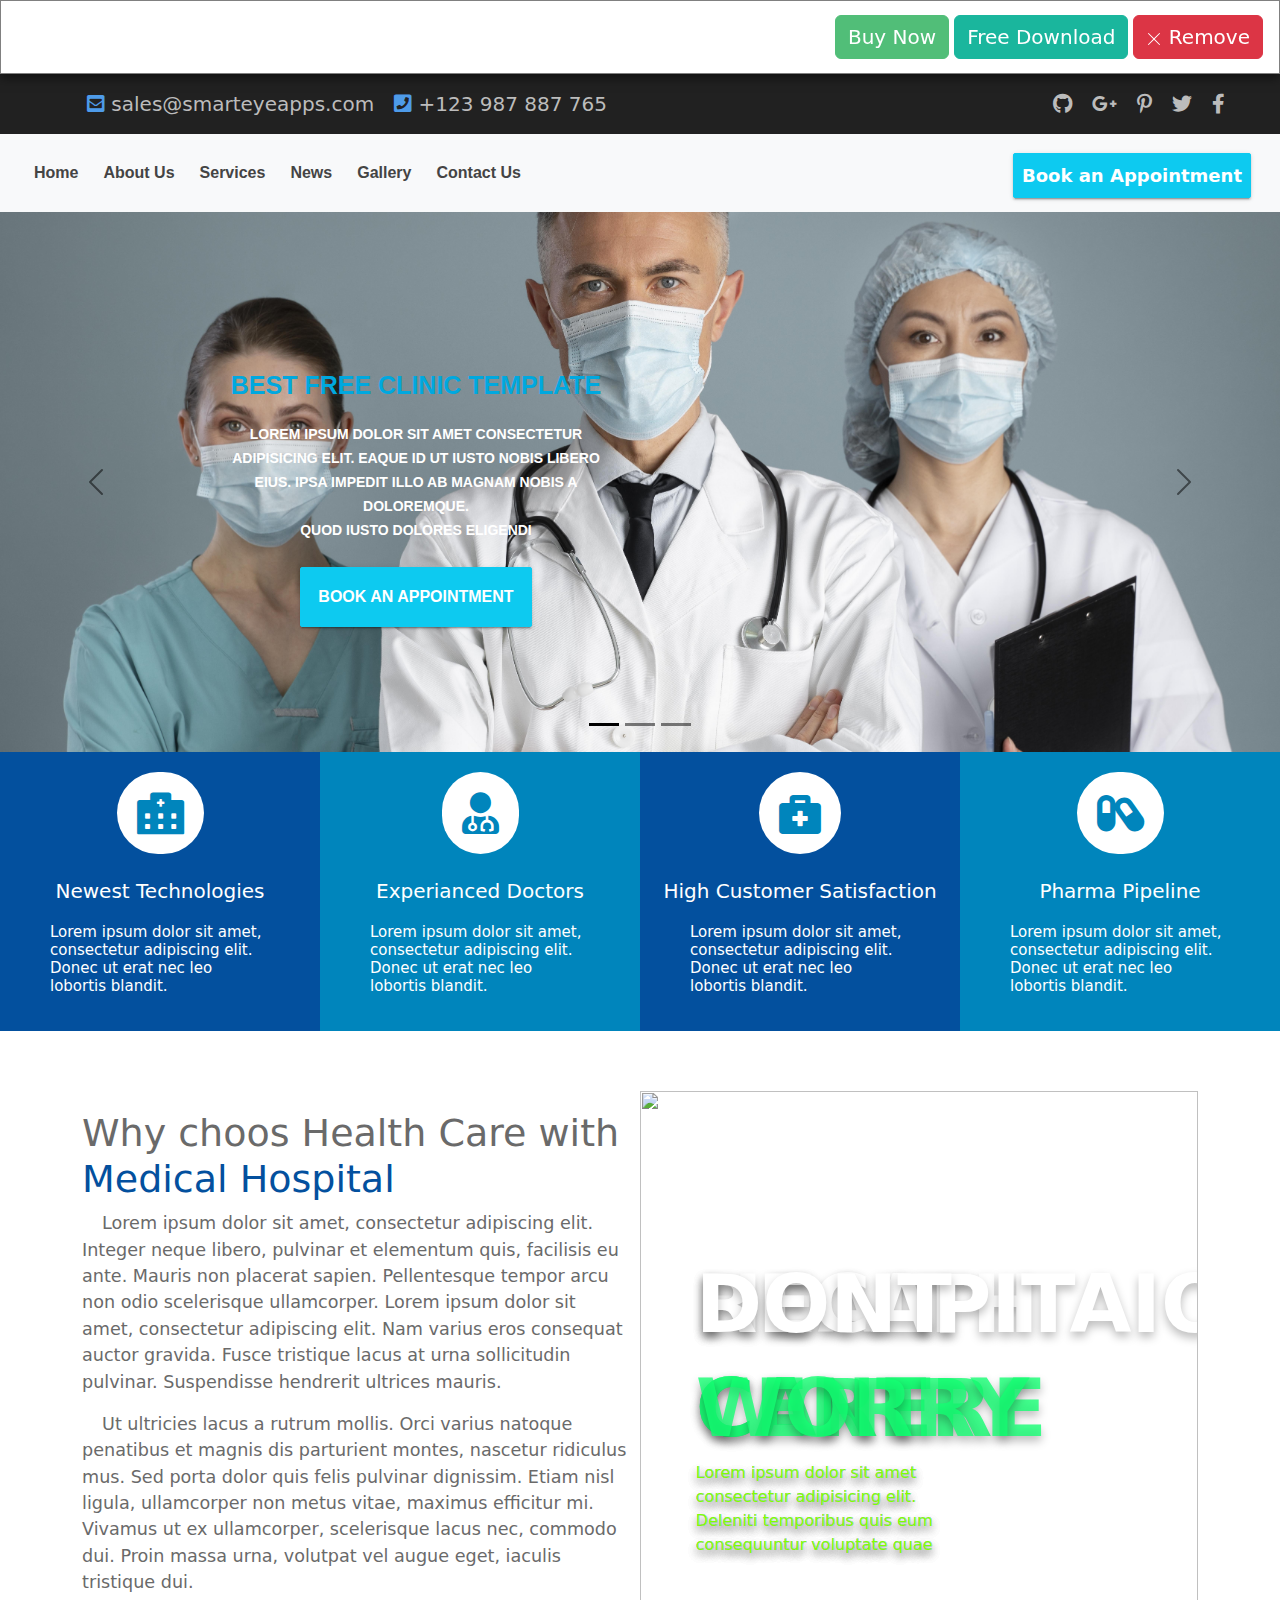
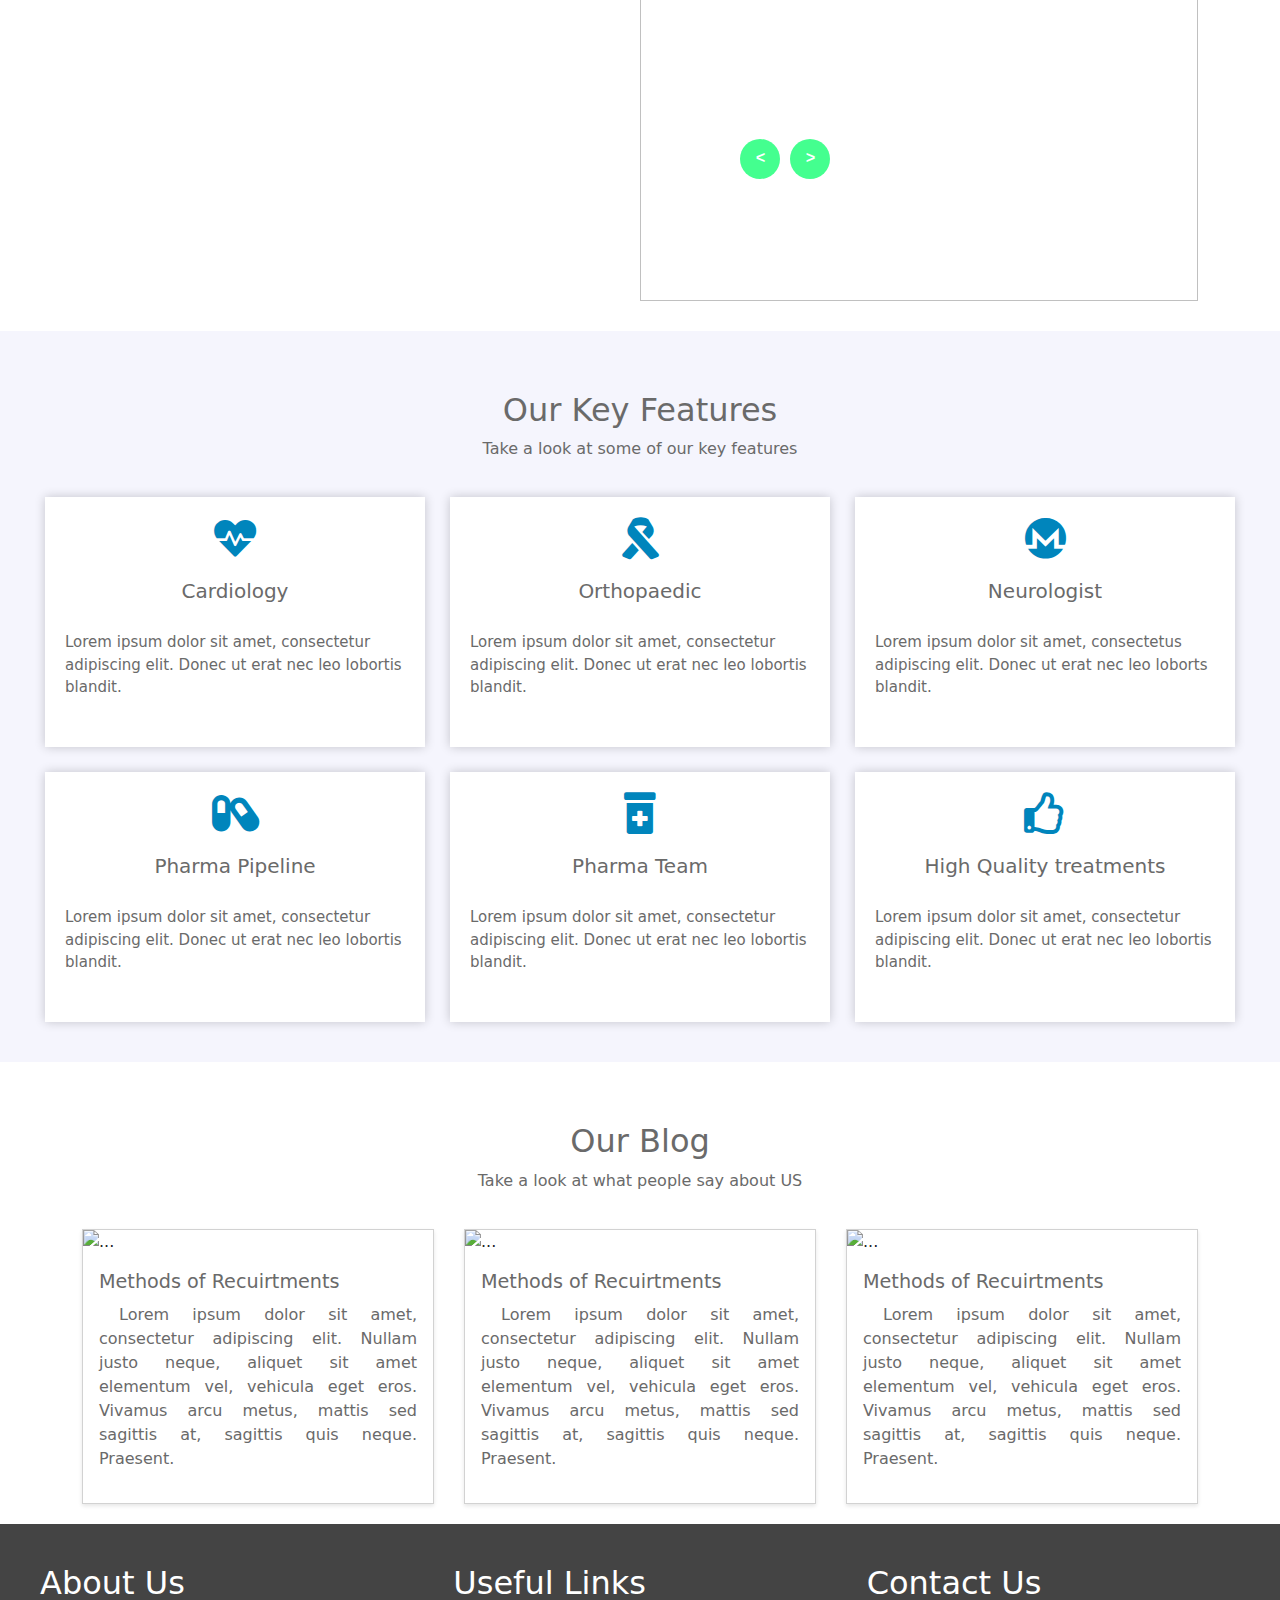
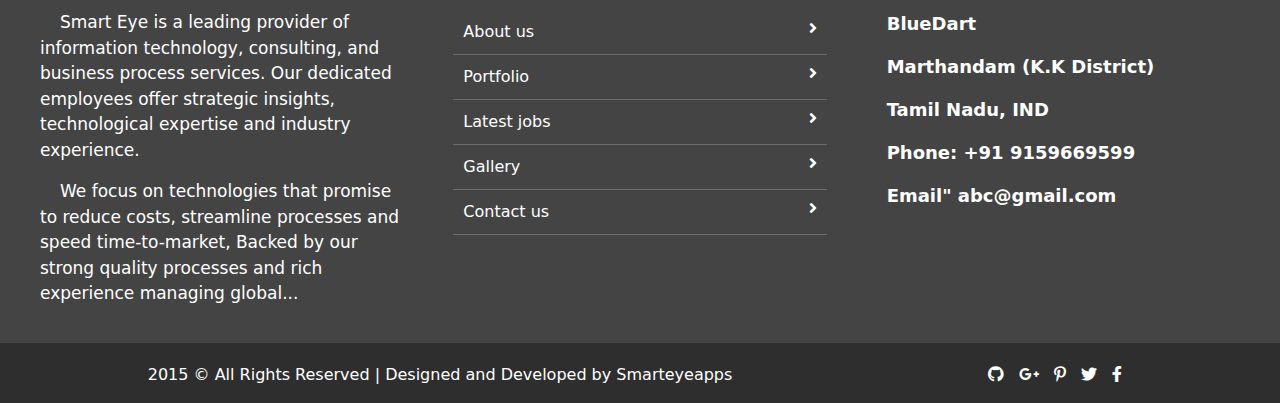
==== commit e74e2338: "changed" ====
--- a/index.html
+++ b/index.html
@@ -196,9 +196,10 @@
                             <br />
                             adipisicing elit. Eaque id ut iusto nobis libero
                             <br />
-                            eius. Ipsa impedit illo ab magnam nobis a doloremque
+                            eius. Ipsa impedit illo ab magnam nobis a
+                            doloremque.
                             <br />
-                            quod iusto dolores eligendi.
+                            quod iusto dolores eligendi
                           </p>
                         </div>
                       </div>
